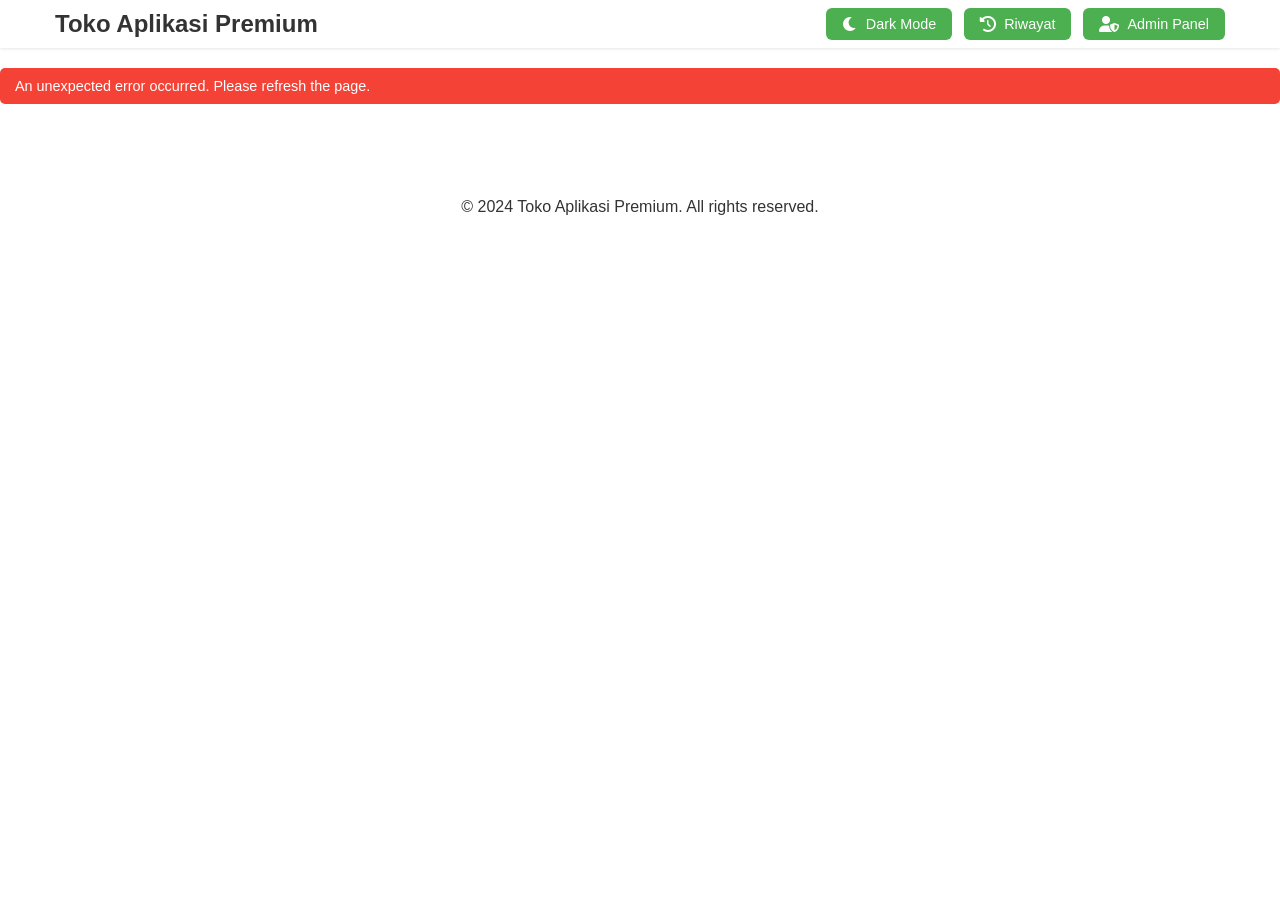
==== index.html @ a6c879dc "Update README.md with detailed project information and features" ====
<!DOCTYPE html>
<html lang="id" data-theme="light">
<head>
  <meta charset="UTF-8">
  <meta name="viewport" content="width=device-width, initial-scale=1.0">
  <meta http-equiv="Content-Security-Policy" content="upgrade-insecure-requests">
  <meta http-equiv="X-UA-Compatible" content="IE=edge">
  
  <!-- Primary Meta Tags -->
  <title>Toko Aplikasi Premium - Jual Aplikasi Premium Terpercaya</title>
  <meta name="title" content="Toko Aplikasi Premium - Jual Aplikasi Premium Terpercaya">
  <meta name="description" content="Toko Aplikasi Premium menyediakan berbagai aplikasi premium dengan harga terjangkau. Pembayaran mudah via QRIS dan transfer bank. Proses cepat dan terpercaya.">
  <meta name="keywords" content="aplikasi premium, jual aplikasi, software premium, toko aplikasi, aplikasi murah">
  <meta name="author" content="Erzam Cell">
  <meta name="robots" content="index, follow">
  
  <!-- Open Graph / Facebook -->
  <meta property="og:type" content="website">
  <meta property="og:url" content="https://erzambayu.github.io/toko-aplikasi-premium/">
  <meta property="og:title" content="Toko Aplikasi Premium - Jual Aplikasi Premium Terpercaya">
  <meta property="og:description" content="Toko Aplikasi Premium menyediakan berbagai aplikasi premium dengan harga terjangkau. Pembayaran mudah via QRIS dan transfer bank. Proses cepat dan terpercaya.">
  <meta property="og:image" content="https://i.ibb.co/YXVdz2v/qris-erzam.jpg">

  <!-- Twitter -->
  <meta property="twitter:card" content="summary_large_image">
  <meta property="twitter:url" content="https://erzambayu.github.io/toko-aplikasi-premium/">
  <meta property="twitter:title" content="Toko Aplikasi Premium - Jual Aplikasi Premium Terpercaya">
  <meta property="twitter:description" content="Toko Aplikasi Premium menyediakan berbagai aplikasi premium dengan harga terjangkau. Pembayaran mudah via QRIS dan transfer bank. Proses cepat dan terpercaya.">
  <meta property="twitter:image" content="https://i.ibb.co/YXVdz2v/qris-erzam.jpg">
  
  <!-- Favicon -->
  <link rel="icon" type="image/png" href="[data-uri]">
  
  <!-- Font Awesome -->
  <link rel="stylesheet" href="https://cdnjs.cloudflare.com/ajax/libs/font-awesome/6.0.0/css/all.min.css">
  
  <!-- Custom CSS -->
  <link rel="stylesheet" href="style.css">

  <!-- Firebase SDK -->
  <script src="https://www.gstatic.com/firebasejs/8.10.0/firebase-app.js"></script>
  <script src="https://www.gstatic.com/firebasejs/8.10.0/firebase-database.js"></script>
  <script src="https://www.gstatic.com/firebasejs/8.10.0/firebase-auth.js"></script>
  <script src="https://www.gstatic.com/firebasejs/8.10.0/firebase-analytics.js"></script>

  <!-- Initialize Firebase -->
  <script>
    // Firebase configuration
    const firebaseConfig = {
      apiKey: "AIzaSyDS9e-e9A6_K8t4hJhEGJqF_521DuNoSHg",
      authDomain: "toko-aplikasi-premium-ca01f.firebaseapp.com",
      databaseURL: "https://toko-aplikasi-premium-ca01f-default-rtdb.asia-southeast1.firebasedatabase.app",
      projectId: "toko-aplikasi-premium-ca01f",
      storageBucket: "toko-aplikasi-premium-ca01f.appspot.com",
      messagingSenderId: "165726110913",
      appId: "1:165726110913:web:1958455e586cfb52970040",
      measurementId: "G-1M1DDH55R0"
    };

    // Initialize Firebase
    firebase.initializeApp(firebaseConfig);
    firebase.analytics();
  </script>
</head>
<body>
  <header role="banner">
    <div class="header-content">
      <h1>Toko Aplikasi Premium</h1>
      <nav role="navigation" class="header-buttons">
        <button id="themeToggle" class="theme-toggle header-btn" aria-label="Toggle dark mode">
          <i class="fas fa-moon" aria-hidden="true"></i>
          Dark Mode
        </button>
        <button id="historyBtn" class="history-btn header-btn" aria-label="View purchase history">
          <i class="fas fa-history" aria-hidden="true"></i>
          Riwayat
        </button>
        <button id="adminBtn" class="header-btn" aria-label="Open admin panel">
          <i class="fas fa-user-shield" aria-hidden="true"></i>
          Admin Panel
        </button>
      </nav>
    </div>
  </header>
  
  <main role="main">
    <section id="catalog" class="catalog" aria-label="Product catalog"></section>
  </main>
  
  <!-- Admin Panel Modal -->
  <div id="adminPanel" class="modal" role="dialog" aria-labelledby="adminPanelTitle" aria-hidden="true">
    <div class="modal-content">
      <button class="close" id="closeAdmin" aria-label="Close admin panel">&times;</button>
      <h2 id="adminPanelTitle">Tambah/Edit Produk</h2>
      <form id="productForm" role="form">
        <input type="hidden" id="editIndex">
        <div class="form-group">
          <label for="appName">Nama Aplikasi:</label>
          <input type="text" id="appName" required aria-required="true">
        </div>
        <div class="form-group">
          <label for="appDesc">Deskripsi:</label>
          <textarea id="appDesc" required aria-required="true"></textarea>
        </div>
        <div class="form-group">
          <label for="appStock">Stok:</label>
          <input type="number" id="appStock" min="0" required aria-required="true">
        </div>
        <div class="form-group">
          <label for="appPrice">Harga:</label>
          <input type="number" id="appPrice" min="0" required aria-required="true">
        </div>
        <div class="form-group">
          <label for="appImg">Link Gambar:</label>
          <input type="text" id="appImg" required aria-required="true">
        </div>
        <button type="submit">Simpan</button>
      </form>
      <h3>Daftar Produk</h3>
      <ul id="productList" role="list" aria-label="Product list"></ul>
    </div>
  </div>
  
  <!-- Checkout Modal -->
  <div id="checkoutModal" class="modal" role="dialog" aria-labelledby="checkoutTitle" aria-hidden="true">
    <div class="modal-content">
      <button class="close" id="closeCheckout" aria-label="Close checkout">&times;</button>
      <h2 id="checkoutTitle">Checkout</h2>
      
      <!-- Ringkasan Produk -->
      <div class="product-summary" role="region" aria-label="Product summary">
        <img id="checkout-product-image" class="product-image" src="" alt="Product Image">
        <div class="product-info">
          <h3 id="checkout-product-name"></h3>
          <p id="checkout-product-desc"></p>
          <div class="price" id="checkout-product-price" aria-label="Product price"></div>
          <div class="stock-info" id="checkout-product-stock" aria-label="Stock information"></div>
        </div>
      </div>
      
      <!-- Form Checkout -->
      <form id="checkoutForm" role="form">
        <input type="hidden" id="checkout-product-id">
        
        <!-- Jumlah Produk -->
        <div class="form-group">
          <label for="quantity">Jumlah:</label>
          <div class="quantity-control" role="spinbutton" aria-label="Product quantity">
            <button type="button" id="decreaseQuantity" aria-label="Decrease quantity">-</button>
            <input type="number" id="quantity" min="1" value="1" required aria-required="true">
            <button type="button" id="increaseQuantity" aria-label="Increase quantity">+</button>
          </div>
          <div class="total-price" aria-live="polite">
            Total: <span id="checkout-total-price"></span>
          </div>
        </div>
        
        <!-- Catatan -->
        <div class="form-group">
          <label for="notes">Catatan (opsional):</label>
          <textarea id="notes" placeholder="Tambahkan catatan untuk penjual..."></textarea>
        </div>
        
        <!-- Metode Pembayaran -->
        <fieldset class="form-group">
          <legend>Metode Pembayaran:</legend>
          <div class="payment-methods" role="radiogroup" aria-label="Payment methods">
            <div class="payment-method">
              <input type="radio" id="payment-qris" name="payment-method" value="QRIS" checked>
              <label for="payment-qris" class="payment-label">
                <img src="https://images.seeklogo.com/logo-png/39/1/quick-response-code-indonesia-standard-qris-logo-png_seeklogo-391791.png" alt="QRIS logo">
                <span>QRIS</span>
              </label>
            </div>
            <div class="payment-method">
              <input type="radio" id="payment-bca" name="payment-method" value="BCA">
              <label for="payment-bca" class="payment-label">
                <img src="https://upload.wikimedia.org/wikipedia/commons/thumb/5/5c/Bank_Central_Asia.svg/2560px-Bank_Central_Asia.svg.png" alt="BCA logo">
                <span>Bank BCA</span>
              </label>
            </div>
          </div>
        </fieldset>
        
        <!-- Informasi Pembayaran -->
        <div class="form-group payment-info" id="qris-info" role="region" aria-label="QRIS payment information">
          <h3>Informasi Pembayaran QRIS</h3>
          <div class="payment-qr-container">
            <img src="https://github.com/Erzambayu/toko-aplikasi-premium/blob/main/Screenshot%202025-04-26%20124935.png?raw=true" alt="QRIS code for payment" class="payment-qr">
            <p>NMID: ID1024361357196</p>
            <p>Scan QR code di atas menggunakan aplikasi e-wallet atau mobile banking Anda</p>
          </div>
        </div>
        
        <div class="form-group payment-info" id="bca-info" style="display: none;" role="region" aria-label="BCA payment information">
          <h3>Informasi Rekening BCA</h3>
          <div class="bank-account-info">
            <div class="account-number-container">
              <p class="account-label">Nomor Rekening:</p>
              <div class="copy-container">
                <span id="account-number">0030941667</span>
                <button type="button" id="copy-account" class="copy-btn" aria-label="Copy account number">
                  <i class="fas fa-copy" aria-hidden="true"></i>
                </button>
              </div>
            </div>
            <p>Atas Nama: Erzam Bayu L</p>
          </div>
        </div>
        
        <!-- Tombol Submit -->
        <div class="form-buttons">
          <button type="button" class="cancel-btn" id="cancelCheckout">Batal</button>
          <button type="submit" class="whatsapp-btn">
            <i class="fab fa-whatsapp" aria-hidden="true"></i> Lanjut ke WhatsApp
          </button>
        </div>
      </form>
    </div>
  </div>

  <footer role="contentinfo">
    <p>&copy; 2024 Toko Aplikasi Premium. All rights reserved.</p>
  </footer>

  <!-- Make functions available globally -->
  <script>
    window.buyProduct = function(productId) {
      // Implementation will be in script.js
      console.log('Buy product:', productId);
    };
  </script>
  
  <!-- Custom JS -->
  <script src="script.js"></script>
</body>
</html>
---- style.css ----
/* Combined CSS file with all styles and mobile improvements */

:root {
  /* Light theme variables */
  --bg-color: #ffffff;
  --text-color: #333333;
  --card-bg: #ffffff;
  --card-border: #e0e0e0;
  --button-bg: #4CAF50;
  --button-bg-hover: #45a049;
  --button-text: #ffffff;
  --modal-bg: #ffffff;
  --modal-overlay: rgba(0, 0, 0, 0.5);
  --input-bg: #ffffff;
  --input-border: #cccccc;
  --header-bg: #ffffff;
  --header-text: #333333;
  --form-text: #333333;
  --form-label: #555555;
  --product-list-bg: #f5f5f5;
  --product-list-text: #333333;
  --stock-color: #ff9800;
  --modal-title: #333333;
  --history-item-bg: #f5f5f5;
  --history-text: #333333;
  --history-date: #666666;
  --payment-section-bg: #f5f5f5;
  --payment-text: #333333;
  --whatsapp-btn-bg: #25D366;
  --whatsapp-btn-text: #FFFFFF;
  --whatsapp-btn-hover: #128C7E;
  --copy-btn-bg: #f0f0f0;
  --copy-btn-hover: #e0e0e0;
  --copy-btn-text: #333333;
  --account-info-bg: #f9f9f9;
  --success-color: #4CAF50;
  --error-color: #f44336;
  --primary-color: #4CAF50;
}

[data-theme="dark"] {
  --bg-color: #181818;
  --text-color: #ffffff;
  --card-bg: #232323;
  --card-border: #404040;
  --button-bg: #45a049;
  --button-text: #ffffff;
  --modal-bg: #232323;
  --modal-overlay: rgba(0, 0, 0, 0.7);
  --input-bg: #333333;
  --input-border: #505050;
  --header-bg: #121212;
  --header-text: #ffffff;
  --form-text: #ffffff;
  --form-label: #dddddd;
  --product-list-bg: #292929;
  --product-list-text: #ffffff;
  --stock-color: #ffb300;
  --modal-title: #ffffff;
  --history-item-bg: #292929;
  --history-text: #ffffff;
  --history-date: #bbbbbb;
  --payment-section-bg: #292929;
  --payment-text: #ffffff;
  --whatsapp-btn-bg: #25D366;
  --whatsapp-btn-text: #FFFFFF;
  --whatsapp-btn-hover: #128C7E;
  --copy-btn-bg: #333333;
  --copy-btn-hover: #444444;
  --copy-btn-text: #ffffff;
  --account-info-bg: #2a2a2a;
}

body {
  background-color: var(--bg-color);
  color: var(--text-color);
  transition: background-color 0.3s, color 0.3s;
  font-family: 'Segoe UI', Arial, sans-serif;
  margin: 0;
  min-height: 100vh;
  width: 100%;
  overflow-x: hidden;
  padding-top: 0;
}

header {
  position: relative;
  background: var(--header-bg);
  box-shadow: 0 1px 3px rgba(0,0,0,0.1);
  padding: 8px 0;
  width: 100%;
  box-sizing: border-box;
  transition: background-color 0.3s ease;
  margin-bottom: 20px;
}

.header-content {
  max-width: 1200px;
  margin: 0 auto;
  display: flex;
  justify-content: space-between;
  align-items: center;
  gap: 15px;
  padding: 0 15px;
  box-sizing: border-box;
  width: 100%;
}

.header-content h1 {
  color: var(--header-text);
  transition: color 0.3s ease;
  font-size: 1.5rem;
  margin: 0;
  white-space: nowrap;
  overflow: hidden;
  text-overflow: ellipsis;
}

.header-buttons {
  display: flex;
  align-items: center;
  gap: 12px;
  flex-shrink: 0;
  flex-wrap: nowrap;
}

.header-btn {
  background: var(--button-bg);
  color: var(--button-text);
  border: none;
  border-radius: 6px;
  padding: 8px 16px;
  cursor: pointer;
  transition: all 0.2s ease;
  font-size: 0.9rem;
  display: inline-flex;
  align-items: center;
  gap: 8px;
  box-shadow: none;
}

.header-btn:hover {
  background: var(--button-bg-hover);
  transform: translateY(-1px);
}

.header-btn i {
  font-size: 1rem;
}

#logoutBtn {
  background: #ff4444;
  color: white;
  border: none;
  padding: 8px 16px;
  border-radius: 4px;
  cursor: pointer;
  margin-left: 10px;
  transition: all 0.3s ease;
}

#logoutBtn:hover {
  background: #ff6666;
  transform: translateY(-2px);
  box-shadow: 0 2px 8px rgba(255, 68, 68, 0.3);
}

.catalog {
  display: grid;
  grid-template-columns: repeat(auto-fit, minmax(280px, 1fr));
  gap: 30px;
  padding: 30px;
  max-width: 1400px;
  margin: 0 auto;
  box-sizing: border-box;
  width: 100%;
}

.card {
  background-color: var(--card-bg);
  border: 1px solid var(--card-border);
  border-radius: 16px;
  box-shadow: 0 2px 8px rgba(0,0,0,0.1);
  padding: 0;
  text-align: center;
  transition: all 0.3s cubic-bezier(0.4, 0, 0.2, 1);
  position: relative;
  display: flex;
  flex-direction: column;
  height: 100%;
}

.card:hover {
  transform: translateY(-5px);
  box-shadow: 0 8px 16px rgba(0,0,0,0.2);
}

.card-header {
  padding: 20px 20px 15px;
  border-bottom: 1px solid var(--card-border);
  margin-bottom: 0;
}

.card-header::before,
.card-header::after {
  display: none;
}

.favorite-btn {
  position: absolute;
  top: 8px;
  left: 8px;
  padding: 0;
  margin: 0;
  background: transparent !important;
  border: none;
  cursor: pointer;
  z-index: 2;
  line-height: 1;
  width: 24px;
  height: 24px;
  display: flex;
  align-items: center;
  justify-content: center;
}

.favorite-btn i {
  color: rgba(255, 255, 255, 0.7);
  font-size: 20px;
  transition: all 0.2s ease;
  filter: drop-shadow(0 1px 1px rgba(0,0,0,0.2));
}

.favorite-btn:hover i {
  color: #ff4444;
  transform: scale(1.1);
}

.favorite-btn.active i {
  color: #ff4444;
}

.card-content {
  padding: 15px 20px 20px;
  display: flex;
  flex-direction: column;
  gap: 12px;
  flex-grow: 1;
}

.card img {
  width: 100px;
  height: 100px;
  object-fit: contain;
  margin: 0 auto;
  display: block;
  border-radius: 12px;
  background: white;
  padding: 10px;
  box-shadow: 0 2px 6px rgba(0,0,0,0.1);
}

.card > *,
.card-header > * {
  background: transparent !important;
}

.card h3 {
  margin: 0;
  font-size: 1.2rem;
  color: var(--text-color);
  font-weight: 600;
}

.card p {
  font-size: 0.9rem;
  color: var(--text-color);
  opacity: 0.8;
  margin: 0;
  line-height: 1.4;
  flex-grow: 1;
}

.card .stock {
  font-size: 0.9rem;
  color: var(--stock-color);
  margin: 0;
  font-weight: 500;
}

.card .price {
  font-size: 1.4rem;
  color: #4CAF50;
  font-weight: bold;
  margin: 0;
}

.card button {
  background-color: #25D366;
  border: none;
  padding: 14px;
  border-radius: 8px 8px 16px 16px;
  cursor: pointer;
  font-size: 1rem;
  font-weight: 600;
  width: 100%;
  transition: all 0.3s ease;
  display: flex;
  align-items: center;
  justify-content: center;
  gap: 8px;
  margin-top: auto;
  box-shadow: 0 2px 4px rgba(37, 211, 102, 0.2);
  border: 1px solid rgba(255,255,255,0.2);
}

/* Light mode styles */
[data-theme="light"] .card button {
  color: #000000;
}

[data-theme="light"] .card button i {
  color: #000000;
}

/* Dark mode styles */
[data-theme="dark"] .card button {
  color: #FFFFFF;
}

[data-theme="dark"] .card button i {
  color: #FFFFFF;
}

.card button:not(:disabled):hover {
  background-color: #128C7E;
  transform: translateY(-2px);
  box-shadow: 0 4px 8px rgba(37, 211, 102, 0.3);
}

[data-theme="light"] .card button:not(:disabled):hover {
  color: #000000;
}

[data-theme="dark"] .card button:not(:disabled):hover {
  color: #FFFFFF;
}

.card button:disabled {
  background: #cccccc;
  cursor: not-allowed;
  opacity: 0.7;
  box-shadow: none;
}

[data-theme="light"] .card button:disabled {
  color: rgba(0,0,0,0.5);
}

[data-theme="dark"] .card button:disabled {
  color: rgba(255,255,255,0.5);
}

.modal {
  display: none;
  position: fixed;
  z-index: 1001;
  left: 0;
  top: 0;
  width: 100%;
  height: 100%;
  background: var(--modal-overlay);
  opacity: 0;
  transition: opacity 0.3s ease;
}

.modal.show {
  opacity: 1;
}

.modal-content {
  background: var(--modal-bg);
  margin: 80px auto 20px;
  padding: 25px;
  border-radius: 12px;
  width: 90%;
  max-width: 500px;
  position: relative;
  transform: translateY(-20px);
  opacity: 0;
  transition: all 0.3s ease;
  box-shadow: 0 5px 15px rgba(0, 0, 0, 0.2);
  color: var(--text-color);
  max-height: calc(100vh - 100px);
  overflow-y: auto;
}

.modal-content h2 {
  color: var(--modal-title);
  margin-bottom: 20px;
  text-align: center;
  font-size: 1.5rem;
}

.modal-content form {
  display: flex;
  flex-direction: column;
  gap: 15px;
  width: 100%;
}

.modal-content .form-group {
  display: flex;
  flex-direction: column;
  gap: 8px;
  width: 100%;
}

.modal-content label {
  color: var(--form-label);
  font-weight: 500;
  font-size: 0.95rem;
}

.modal-content input,
.modal-content textarea {
  width: 100%;
  padding: 12px;
  border-radius: 8px;
  border: 1px solid var(--input-border);
  background: var(--input-bg);
  color: var(--form-text);
  font-size: 1rem;
  transition: all 0.3s ease;
  box-sizing: border-box;
}

.modal-content input:focus,
.modal-content textarea:focus {
  border-color: #4CAF50;
  outline: none;
  box-shadow: 0 0 0 2px rgba(76, 175, 80, 0.2);
}

.modal-content textarea {
  min-height: 100px;
  resize: vertical;
}

.modal-content button[type="submit"] {
  background: #4CAF50;
  color: white;
  border: none;
  padding: 14px;
  border-radius: 8px;
  font-size: 1rem;
  font-weight: 600;
  cursor: pointer;
  transition: all 0.3s ease;
  margin-top: 10px;
  text-transform: uppercase;
  letter-spacing: 0.5px;
}

.modal-content button[type="submit"]:hover {
  background: #45a049;
  transform: translateY(-2px);
  box-shadow: 0 4px 12px rgba(76, 175, 80, 0.2);
}

.modal.show .modal-content {
  transform: translateY(0);
  opacity: 1;
}

.close {
  position: absolute;
  right: 15px;
  top: 15px;
  width: 32px;
  height: 32px;
  border: none;
  background: #e0e0e0;
  border-radius: 50%;
  font-size: 24px;
  line-height: 32px;
  cursor: pointer;
  display: flex;
  align-items: center;
  justify-content: center;
  color: #666;
  transition: all 0.3s ease;
}

.close:hover {
  background: #d32f2f;
  color: white;
}

#productList {
  list-style: none;
  padding: 0;
  margin: 15px 0;
  max-height: 300px;
  overflow-y: auto;
}

#productList li {
  background: var(--product-list-bg);
  color: var(--text-color);
  margin: 8px 0;
  padding: 10px 15px;
  border-radius: 8px;
  display: flex;
  justify-content: space-between;
  align-items: center;
}

#productList li span {
  color: var(--text-color);
}

#productList li button {
  background: var(--button-bg);
  color: var(--button-text);
  border: none;
  padding: 6px 12px;
  border-radius: 4px;
  cursor: pointer;
  font-size: 0.9rem;
  margin-left: 8px;
  transition: all 0.2s ease;
}

#productList li button:hover {
  background: var(--button-bg-hover);
  transform: translateY(-1px);
}

#productList li button.hapus-btn {
  background: #dc3545;
}

#productList li button.hapus-btn:hover {
  background: #c82333;
}

#productList li button.edit-btn {
  background: #0d6efd;
}

#productList li button.edit-btn:hover {
  background: #0b5ed7;
}

.modal-content button[type="submit"],
.modal-content .simpan-btn {
  background: var(--button-bg);
  color: var(--button-text);
  border: none;
  padding: 12px 20px;
  border-radius: 8px;
  cursor: pointer;
  font-size: 1rem;
  font-weight: 500;
  margin-top: 20px;
  width: 100%;
  transition: all 0.3s ease;
}

.modal-content button[type="submit"]:hover,
.modal-content .simpan-btn:hover {
  background: var(--button-bg-hover);
  transform: translateY(-2px);
}

/* Scrollbar styling for modal content and product list */
.modal-content::-webkit-scrollbar,
#productList::-webkit-scrollbar {
  width: 8px;
}

.modal-content::-webkit-scrollbar-track,
#productList::-webkit-scrollbar-track {
  background: var(--bg-color);
  border-radius: 4px;
}

.modal-content::-webkit-scrollbar-thumb,
#productList::-webkit-scrollbar-thumb {
  background: var(--button-bg);
  border-radius: 4px;
}

.modal-content::-webkit-scrollbar-thumb:hover,
#productList::-webkit-scrollbar-thumb:hover {
  background: var(--button-bg-hover);
}

/* Button group in product list */
.button-group {
  display: flex;
  gap: 8px;
  flex-shrink: 0;
}

/* Fix dark mode text colors */
[data-theme="dark"] .modal-content input,
[data-theme="dark"] .modal-content textarea {
  color: #FFFFFF;
  background: var(--input-bg);
}

[data-theme="dark"] .modal-content label,
[data-theme="dark"] .modal-content h2,
[data-theme="dark"] #productList li {
  color: #FFFFFF;
}

.session-timer {
  position: fixed;
  bottom: 20px;
  right: 20px;
  background: rgba(0, 0, 0, 0.8);
  padding: 10px 15px;
  border-radius: 20px;
  font-size: 0.9rem;
  color: #fff;
  z-index: 1000;
  display: none;
  animation: slideIn 0.3s ease;
}

@keyframes slideIn {
  from {
    transform: translateX(100%);
    opacity: 0;
  }
  to {
    transform: translateX(0);
    opacity: 1;
  }
}

.form-buttons {
  display: flex;
  gap: 12px;
  justify-content: flex-end;
  margin-top: 24px;
}

.form-buttons button {
  padding: 12px 24px;
  border-radius: 6px;
  font-size: 16px;
  cursor: pointer;
  transition: all 0.3s ease;
  text-transform: uppercase;
  letter-spacing: 0.5px;
  font-weight: 500;
  min-width: 120px;
  flex: 1;
  display: flex;
  align-items: center;
  justify-content: center;
  gap: 8px;
  max-width: 200px;
}

.form-buttons button[type="submit"] {
  background: #ffb300;
  color: #333;
}

.form-buttons button[type="submit"]:hover {
  background: #ffc107;
  transform: translateY(-2px);
}

.cancel-btn,
.modal .cancel-btn {
  background-color: #757575;
  color: white;
  border: none;
}

.cancel-btn:hover,
.modal .cancel-btn:hover {
  background-color: #616161;
  transform: translateY(-1px);
}

.cancel-btn:active,
.modal .cancel-btn:active {
  transform: translateY(0);
}

/* Memperbaiki tampilan tombol di form */
.modal form button[type="submit"],
.modal .whatsapp-btn {
  background-color: #25D366;
  color: white;
  border: none;
}

.modal form button[type="submit"]:hover,
.modal .whatsapp-btn:hover {
  background-color: #128C7E;
  transform: translateY(-1px);
}

.modal form button[type="submit"]:active,
.modal .whatsapp-btn:active {
  transform: translateY(0);
}

/* Konsistensi tombol di modal */
.modal button {
  font-family: inherit;
}

/* Mobile responsiveness for buttons */
@media (max-width: 480px) {
  .form-buttons {
    flex-direction: column;
    align-items: stretch;
  }
  
  .form-buttons button {
    width: 100%;
    max-width: none;
  }
}

#loginForm {
  position: relative;
  padding: 20px 0;
  max-width: 400px;
  margin: 0 auto;
}

#loginForm .form-group {
  margin-bottom: 20px;
}

#loginForm label {
  display: block;
  margin-bottom: 8px;
  color: var(--form-label);
  font-weight: 500;
  font-size: 14px;
}

#loginForm input {
  width: 100%;
  padding: 12px;
  border-radius: 6px;
  border: 1px solid var(--input-border);
  background: var(--input-bg);
  color: var(--form-text);
  font-size: 14px;
  transition: all 0.3s ease;
  box-sizing: border-box;
}

#loginForm input:focus {
  border-color: var(--button-bg);
  box-shadow: 0 0 0 2px rgba(76, 175, 80, 0.2);
  outline: none;
}

#loginError {
  margin: 15px 0;
  padding: 12px;
  border-radius: 6px;
  background: rgba(255, 68, 68, 0.1);
  border: 1px solid rgba(255, 68, 68, 0.3);
  color: #ff4444;
  font-size: 14px;
  display: none;
}

#loginError:not(:empty) {
  display: block;
}

/* Login form buttons */
#loginForm .form-buttons {
  display: flex;
  gap: 12px;
  margin-top: 24px;
}

#loginForm .form-buttons button {
  flex: 1;
  padding: 12px 24px;
  border: none;
  border-radius: 6px;
  font-size: 14px;
  font-weight: 500;
  cursor: pointer;
  transition: all 0.3s ease;
  text-transform: uppercase;
  letter-spacing: 0.5px;
  max-width: none;
}

#loginForm .form-buttons button[type="submit"] {
  background-color: #4CAF50;
  color: white;
}

#loginForm .form-buttons button[type="submit"]:hover {
  background-color: #45a049;
  transform: translateY(-1px);
}

#loginForm .form-buttons .cancel-btn {
  background-color: #757575;
  color: white;
}

#loginForm .form-buttons .cancel-btn:hover {
  background-color: #616161;
  transform: translateY(-1px);
}

/* Mobile responsiveness for login form */
@media (max-width: 480px) {
  #loginForm {
    padding: 15px;
  }

  #loginForm .form-buttons {
    flex-direction: column;
  }

  #loginForm .form-buttons button {
    width: 100%;
  }
}

/* Checkout Modal Styles */
.product-summary {
  display: flex;
  gap: 15px;
  margin-bottom: 20px;
  padding: 15px;
  background: var(--payment-section-bg);
  border-radius: 8px;
}

.product-image {
  width: 80px;
  height: 80px;
  object-fit: contain;
  background: white;
  padding: 10px;
  border-radius: 8px;
}

.product-info {
  flex: 1;
}

.product-info h3 {
  margin: 0 0 5px 0;
  font-size: 1.1rem;
}

.product-info p {
  margin: 0 0 10px 0;
  color: var(--text-color-secondary);
  font-size: 0.9rem;
}

.product-info .price {
  font-size: 1.1rem;
  color: #4caf50;
  font-weight: bold;
}

.stock-info {
  font-size: 0.9rem;
  color: var(--stock-color);
  margin-top: 5px;
}

.quantity-control {
  display: flex;
  align-items: center;
  max-width: 120px;
}

.quantity-control button {
  width: 36px;
  height: 36px;
  background: var(--button-bg);
  color: var(--button-text);
  border: none;
  border-radius: 4px;
  font-size: 1.2rem;
  display: flex;
  align-items: center;
  justify-content: center;
  cursor: pointer;
  transition: all 0.2s ease;
}

.quantity-control button:hover {
  background: var(--button-bg-hover);
}

.quantity-control input {
  width: 50px;
  height: 36px;
  text-align: center;
  margin: 0 8px;
  padding: 0;
  border: 1px solid var(--input-border);
  border-radius: 4px;
  font-size: 1rem;
}

.total-price {
  margin-top: 10px;
  font-size: 1.1rem;
  font-weight: bold;
}

.payment-methods {
  display: flex;
  flex-wrap: wrap;
  gap: 15px;
  margin-top: 10px;
}

.payment-method {
  flex: 1;
  min-width: 120px;
}

.payment-method input[type="radio"] {
  display: none;
}

.payment-label {
  display: flex;
  flex-direction: column;
  align-items: center;
  padding: 15px;
  border: 2px solid var(--input-border);
  border-radius: 8px;
  cursor: pointer;
  transition: all 0.2s ease;
}

.payment-label img {
  height: 40px;
  object-fit: contain;
  margin-bottom: 10px;
}

.payment-method input[type="radio"]:checked + .payment-label {
  border-color: var(--button-bg);
  background: rgba(76, 175, 80, 0.1);
}

.whatsapp-btn {
  background-color: var(--whatsapp-btn-bg);
  color: var(--whatsapp-btn-text);
  border: none;
  padding: 12px 20px;
  border-radius: 8px;
  font-size: 1rem;
  font-weight: 600;
  cursor: pointer;
  transition: all 0.3s ease;
  display: flex;
  align-items: center;
  justify-content: center;
  gap: 8px;
}

.whatsapp-btn:hover {
  background-color: var(--whatsapp-btn-hover);
  transform: translateY(-2px);
}

.whatsapp-btn i {
  font-size: 1.2rem;
}

/* Payment Information Styles */
.payment-info {
  margin-top: 20px;
  padding: 15px;
  border-radius: 8px;
  background: var(--payment-section-bg);
}

.payment-info h3 {
  margin-top: 0;
  margin-bottom: 15px;
  font-size: 1.1rem;
  text-align: center;
}

.payment-qr-container {
  display: flex;
  flex-direction: column;
  align-items: center;
  gap: 10px;
}

.payment-qr {
  width: 200px;
  height: 200px;
  object-fit: contain;
  border-radius: 8px;
  background: white;
  padding: 10px;
  box-shadow: 0 2px 6px rgba(0,0,0,0.1);
}

.bank-account-info {
  background: var(--account-info-bg);
  padding: 15px;
  border-radius: 8px;
  margin-top: 10px;
}

.account-number-container {
  display: flex;
  align-items: center;
  margin-bottom: 10px;
}

.account-label {
  margin: 0;
  margin-right: 10px;
}

.copy-container {
  display: flex;
  align-items: center;
  gap: 10px;
  background: var(--input-bg);
  padding: 8px 12px;
  border-radius: 4px;
  border: 1px solid var(--input-border);
  flex: 1;
}

#account-number {
  font-weight: bold;
  font-family: monospace;
  font-size: 1.1rem;
}

.copy-btn {
  background: var(--copy-btn-bg);
  color: var(--copy-btn-text);
  border: none;
  width: 30px;
  height: 30px;
  border-radius: 4px;
  display: flex;
  align-items: center;
  justify-content: center;
  cursor: pointer;
  transition: all 0.2s ease;
}

.copy-btn:hover {
  background: var(--copy-btn-hover);
  transform: scale(1.05);
}

.copy-btn i {
  font-size: 1rem;
}

.copy-success {
  position: fixed;
  bottom: 20px;
  left: 50%;
  transform: translateX(-50%);
  background: var(--success-color);
  color: white;
  padding: 10px 20px;
  border-radius: 4px;
  font-size: 0.9rem;
  z-index: 1100;
  opacity: 0;
  transition: opacity 0.3s ease;
}

.copy-success.show {
  opacity: 1;
}

/* Error and Success Messages */
.error-message {
  background-color: var(--error-color);
  color: white;
  border: 1px solid var(--error-border-color);
  padding: 10px 15px;
  border-radius: 4px;
  margin-bottom: 15px;
  font-size: 0.9rem;
}

.success-message {
  background-color: var(--success-color);
  color: white;
  border: 1px solid var(--success-border-color);
  padding: 10px 15px;
  border-radius: 4px;
  margin-bottom: 15px;
  font-size: 0.9rem;
}

/* Empty message */
.empty-message {
  text-align: center;
  padding: 30px;
  color: var(--text-color-secondary);
  font-size: 1.1rem;
}

/* History styles */
.history-list {
  display: flex;
  flex-direction: column;
  gap: 15px;
  margin-top: 20px;
}

.history-item {
  background: var(--history-item-bg);
  border-radius: 8px;
  padding: 15px;
}

.history-header {
  display: flex;
  justify-content: space-between;
  align-items: center;
  margin-bottom: 10px;
}

.history-header h3 {
  margin: 0;
  font-size: 1.1rem;
  color: var(--history-text);
}

.history-date {
  font-size: 0.8rem;
  color: var(--history-date);
}

.history-details {
  font-size: 0.9rem;
  color: var(--history-text);
}

.history-details p {
  margin: 5px 0;
}

/* Mobile Responsiveness Improvements */
@media (max-width: 768px) {
  /* Adjust header for mobile */
  body {
    padding-top: 100px;
  }

  .header-content {
    flex-direction: column;
    padding: 0 10px;
    gap: 8px;
  }

  .header-buttons {
    width: 100%;
    display: flex;
    flex-wrap: wrap;
    justify-content: center;
    gap: 8px;
  }

  .header-btn {
    flex: 1;
    min-width: 100px;
    font-size: 0.85rem;
    padding: 8px 10px;
  }

  /* Adjust modal content for mobile */
  .modal-content {
    width: 95%;
    max-width: none;
    margin: 60px auto 15px;
    padding: 15px;
  }

  /* Adjust product cards for mobile */
  .catalog {
    grid-template-columns: repeat(auto-fill, minmax(200px, 1fr));
    gap: 12px;
    padding: 12px;
  }

  .card h3 {
    font-size: 1rem;
  }

  .card p {
    font-size: 0.85rem;
  }

  .card .price {
    font-size: 1.2rem;
  }

  .card button {
    padding: 10px;
    font-size: 0.9rem;
  }
}

/* Specific checkout form mobile improvements */
@media (max-width: 480px) {
  /* Make checkout form more compact */
  body {
    padding-top: 120px;
  }

  .modal-content h2 {
    font-size: 1.3rem;
    margin-bottom: 15px;
  }

  .modal-content .form-group {
    gap: 5px;
    margin-bottom: 12px;
  }

  /* Adjust product summary for mobile */
  .product-summary {
    flex-direction: column;
    align-items: center;
    text-align: center;
    padding: 10px;
  }

  .product-image {
    width: 100px;
    height: 100px;
    margin-bottom: 10px;
  }

  /* Center quantity controls on mobile */
  .quantity-control {
    margin: 0 auto;
  }

  /* Make payment methods stack vertically */
  .payment-methods {
    flex-direction: column;
    gap: 10px;
  }

  .payment-method {
    width: 100%;
  }

  /* Adjust payment info sections */
  .payment-info {
    padding: 10px;
  }

  .payment-info h3 {
    font-size: 1rem;
  }

  /* Make QRIS image smaller on mobile */
  .payment-qr {
    width: 150px;
    height: 150px;
  }

  /* Improve bank account info display */
  .bank-account-info {
    padding: 10px;
  }

  .account-number-container {
    flex-direction: column;
    align-items: flex-start;
    gap: 5px;
  }

  .copy-container {
    width: 100%;
    justify-content: space-between;
  }

  #account-number {
    font-size: 1rem;
  }

  /* Make buttons more touch-friendly */
  .copy-btn {
    width: 36px;
    height: 36px;
  }

  .form-buttons {
    flex-direction: column;
    gap: 10px;
  }

  .form-buttons button {
    width: 100%;
    padding: 12px;
    font-size: 1rem;
  }
}

/* Improve touch targets for mobile */
@media (max-width: 768px) {
  button, 
  .copy-btn,
  .payment-label,
  .close {
    min-height: 44px;
    min-width: 44px;
  }

  .close {
    top: 5px;
    right: 10px;
  }

  /* Ensure form inputs are large enough for touch */
  input, 
  textarea, 
  select {
    font-size: 16px !important; /* Prevent iOS zoom on focus */
    min-height: 44px;
  }

  /* Improve scrolling experience */
  .modal-content {
    -webkit-overflow-scrolling: touch;
  }
}

/* Fix for very small screens */
@media (max-width: 320px) {
  .modal-content {
    padding: 10px;
  }

  .product-image {
    width: 80px;
    height: 80px;
  }

  .payment-qr {
    width: 120px;
    height: 120px;
  }

  .header-btn {
    font-size: 0.8rem;
    padding: 8px 5px;
  }
}

/* Landscape orientation improvements */
@media (max-height: 500px) and (orientation: landscape) {
  body {
    padding-top: 50px;
  }

  .header-content {
    flex-direction: row;
  }

  .modal-content {
    margin-top: 50px;
    max-height: 80vh;
  }

  .product-summary {
    flex-direction: row;
  }
}

/* Copy button active state */
.copy-btn.active {
  background-color: var(--success-color);
  color: white;
}

.admin-header {
  display: flex;
  align-items: center;
  justify-content: space-between;
  padding: 10px 20px;
  background: var(--primary-color);
  color: white;
  border-radius: 5px 5px 0 0;
  position: relative;
}

.admin-header h2 {
  margin: 0;
  font-size: 1.5rem;
}

.admin-header .admin-actions {
  display: flex;
  align-items: center;
  gap: 10px;
}

.logout-btn {
  background: #ff4444;
  border: none;
  color: white;
  padding: 8px 16px;
  border-radius: 4px;
  cursor: pointer;
  margin: 0;
  transition: all 0.3s ease;
  display: flex;
  align-items: center;
  gap: 8px;
  z-index: 1;
}

.logout-btn:hover {
  background: #ff6666;
  transform: translateY(-2px);
  box-shadow: 0 2px 8px rgba(255, 68, 68, 0.3);
}

#adminPanel .close {
  position: static;
  margin-left: 10px;
  background: #e0e0e0;
  color: #666;
  z-index: 2;
}

#adminPanel .close:hover {
  background: #d32f2f;
  color: white;
}

@media (max-width: 600px) {
  .admin-header {
    flex-direction: column;
    align-items: flex-start;
    gap: 10px;
    padding: 10px 8px;
  }
  .admin-header .admin-actions {
    width: 100%;
    justify-content: flex-end;
  }
}

/* Success and error messages */
.success-message,
.error-message {
  padding: 10px 15px;
  margin: 10px 0;
  border-radius: 5px;
  animation: fadeIn 0.3s ease;
}

.success-message {
  background-color: var(--success-color);
  color: white;
}

.error-message {
  background-color: var(--error-color);
  color: white;
}

@keyframes fadeIn {
  from {
    opacity: 0;
    transform: translateY(-10px);
  }
  to {
    opacity: 1;
    transform: translateY(0);
  }
}

/* Tambahan styling untuk admin panel agar lebih rapi */
#adminPanel .admin-content {
  background: var(--card-bg);
  padding: 32px 24px 24px 24px;
  border-radius: 0 0 12px 12px;
  max-width: 420px;
  margin: 0 auto;
  box-shadow: 0 2px 12px rgba(0,0,0,0.08);
}

#adminPanel form {
  display: flex;
  flex-direction: column;
  gap: 18px;
  background: var(--modal-bg);
  padding: 24px 18px 18px 18px;
  border-radius: 10px;
  box-shadow: 0 1px 6px rgba(0,0,0,0.06);
  margin-bottom: 24px;
}

#adminPanel .form-group {
  display: flex;
  flex-direction: column;
  gap: 6px;
}

#adminPanel label {
  font-weight: 500;
  color: var(--form-label);
  margin-bottom: 2px;
}

#adminPanel input,
#adminPanel textarea {
  padding: 10px 12px;
  border-radius: 6px;
  border: 1px solid var(--input-border);
  background: var(--input-bg);
  color: var(--form-text);
  font-size: 1rem;
  transition: border 0.2s;
}

#adminPanel input:focus,
#adminPanel textarea:focus {
  border-color: var(--primary-color);
  outline: none;
}

#adminPanel .form-buttons {
  display: flex;
  gap: 12px;
  justify-content: flex-end;
  margin-top: 10px;
}

#adminPanel .form-buttons button {
  min-width: 120px;
  padding: 12px 0;
  font-size: 1rem;
  border-radius: 6px;
  font-weight: 600;
  box-shadow: none;
}

#adminPanel .form-buttons button[type="submit"] {
  background: var(--success-color);
  color: #fff;
  border: none;
}

#adminPanel .form-buttons .cancel-btn {
  background: #757575;
  color: #fff;
  border: none;
}

#adminPanel .form-buttons button[type="submit"]:hover {
  background: #43a047;
}

#adminPanel .form-buttons .cancel-btn:hover {
  background: #616161;
}

#adminPanel #productList {
  margin-top: 24px;
  background: var(--product-list-bg);
  border-radius: 8px;
  padding: 12px 8px;
  box-shadow: 0 1px 4px rgba(0,0,0,0.04);
}

@media (max-width: 600px) {
  #adminPanel .admin-content {
    padding: 12px 4px 12px 4px;
    max-width: 100%;
  }
  #adminPanel form {
    padding: 12px 4px 12px 4px;
  }
}

/* Copyright/footer center alignment */
footer, .footer, .copyright {
  text-align: center;
  width: 100%;
  display: block;
  margin: 24px 0 0 0;
  color: var(--text-color);
  font-size: 1rem;
}
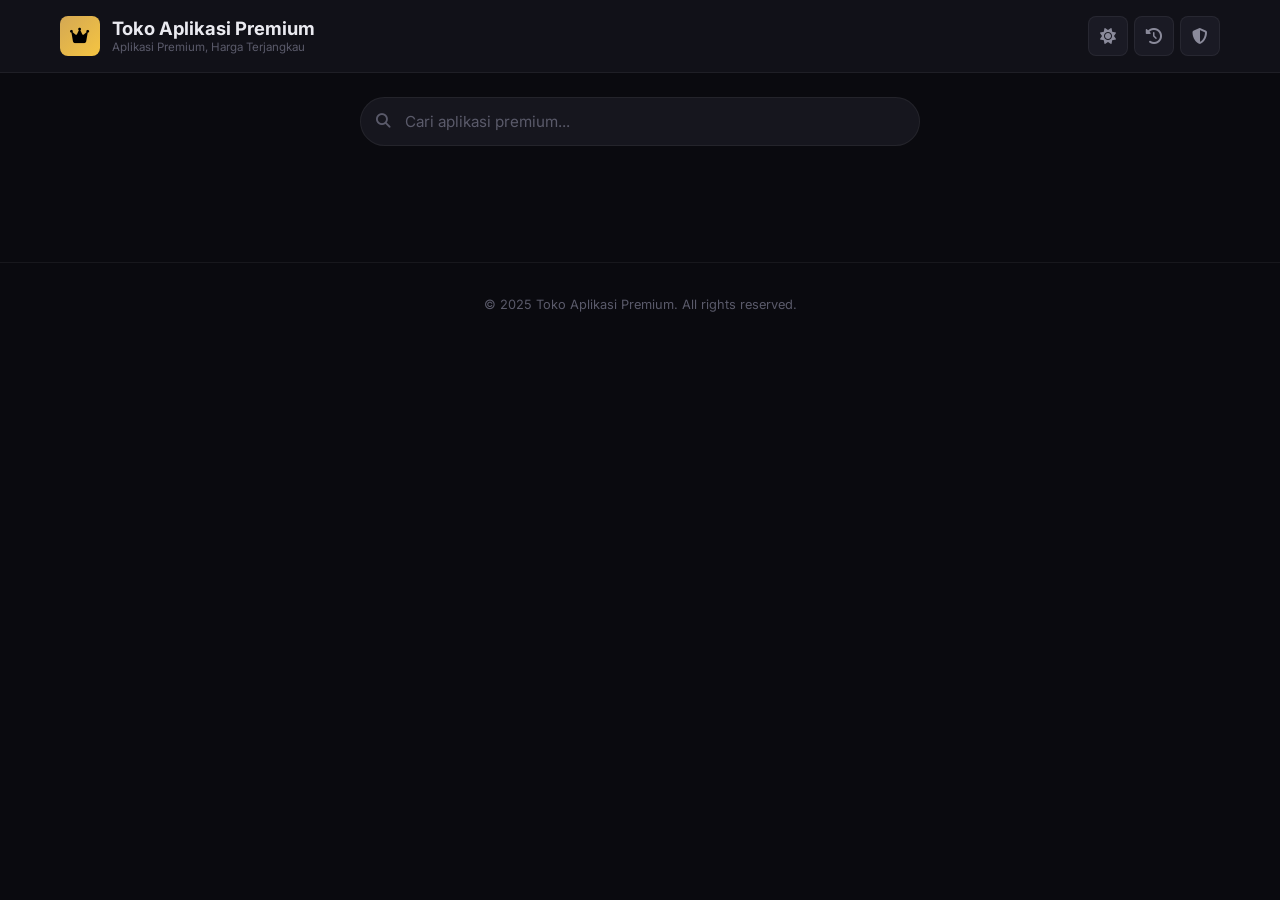
==== commit 5eab2327: "Full redesign: dark premium theme, separate admin panel, smart description formatting - Complete UI " ====
--- a/index.html
+++ b/index.html
@@ -1,38 +1,43 @@
 <!DOCTYPE html>
-<html lang="id" data-theme="light">
+<html lang="id" data-theme="dark">
 <head>
   <meta charset="UTF-8">
-  <meta name="viewport" content="width=device-width, initial-scale=1.0">
-  <meta http-equiv="Content-Security-Policy" content="upgrade-insecure-requests">
+  <meta name="viewport" content="width=device-width, initial-scale=1.0, viewport-fit=cover">
   <meta http-equiv="X-UA-Compatible" content="IE=edge">
   
   <!-- Primary Meta Tags -->
-  <title>Toko Aplikasi Premium - Jual Aplikasi Premium Terpercaya</title>
-  <meta name="title" content="Toko Aplikasi Premium - Jual Aplikasi Premium Terpercaya">
+  <title>Toko Aplikasi Premium — Jual Aplikasi Premium Terpercaya</title>
+  <meta name="title" content="Toko Aplikasi Premium — Jual Aplikasi Premium Terpercaya">
   <meta name="description" content="Toko Aplikasi Premium menyediakan berbagai aplikasi premium dengan harga terjangkau. Pembayaran mudah via QRIS dan transfer bank. Proses cepat dan terpercaya.">
   <meta name="keywords" content="aplikasi premium, jual aplikasi, software premium, toko aplikasi, aplikasi murah">
   <meta name="author" content="Erzam Cell">
   <meta name="robots" content="index, follow">
+  <meta name="theme-color" content="#0a0a0f">
   
   <!-- Open Graph / Facebook -->
   <meta property="og:type" content="website">
   <meta property="og:url" content="https://erzambayu.github.io/toko-aplikasi-premium/">
-  <meta property="og:title" content="Toko Aplikasi Premium - Jual Aplikasi Premium Terpercaya">
-  <meta property="og:description" content="Toko Aplikasi Premium menyediakan berbagai aplikasi premium dengan harga terjangkau. Pembayaran mudah via QRIS dan transfer bank. Proses cepat dan terpercaya.">
+  <meta property="og:title" content="Toko Aplikasi Premium — Jual Aplikasi Premium Terpercaya">
+  <meta property="og:description" content="Toko Aplikasi Premium menyediakan berbagai aplikasi premium dengan harga terjangkau. Pembayaran mudah via QRIS dan transfer bank.">
   <meta property="og:image" content="https://i.ibb.co/YXVdz2v/qris-erzam.jpg">
 
   <!-- Twitter -->
   <meta property="twitter:card" content="summary_large_image">
   <meta property="twitter:url" content="https://erzambayu.github.io/toko-aplikasi-premium/">
-  <meta property="twitter:title" content="Toko Aplikasi Premium - Jual Aplikasi Premium Terpercaya">
-  <meta property="twitter:description" content="Toko Aplikasi Premium menyediakan berbagai aplikasi premium dengan harga terjangkau. Pembayaran mudah via QRIS dan transfer bank. Proses cepat dan terpercaya.">
+  <meta property="twitter:title" content="Toko Aplikasi Premium — Jual Aplikasi Premium Terpercaya">
+  <meta property="twitter:description" content="Toko Aplikasi Premium menyediakan berbagai aplikasi premium dengan harga terjangkau.">
   <meta property="twitter:image" content="https://i.ibb.co/YXVdz2v/qris-erzam.jpg">
   
   <!-- Favicon -->
   <link rel="icon" type="image/png" href="[data-uri]">
   
+  <!-- Google Fonts -->
+  <link rel="preconnect" href="https://fonts.googleapis.com">
+  <link rel="preconnect" href="https://fonts.gstatic.com" crossorigin>
+  <link href="https://fonts.googleapis.com/css2?family=Inter:wght@300;400;500;600;700;800&display=swap" rel="stylesheet">
+  
   <!-- Font Awesome -->
-  <link rel="stylesheet" href="https://cdnjs.cloudflare.com/ajax/libs/font-awesome/6.0.0/css/all.min.css">
+  <link rel="stylesheet" href="https://cdnjs.cloudflare.com/ajax/libs/font-awesome/6.5.1/css/all.min.css">
   
   <!-- Custom CSS -->
   <link rel="stylesheet" href="style.css">
@@ -45,7 +50,6 @@
 
   <!-- Initialize Firebase -->
   <script>
-    // Firebase configuration
     const firebaseConfig = {
       apiKey: "AIzaSyDS9e-e9A6_K8t4hJhEGJqF_521DuNoSHg",
       authDomain: "toko-aplikasi-premium-ca01f.firebaseapp.com",
@@ -56,181 +60,211 @@
       appId: "1:165726110913:web:1958455e586cfb52970040",
       measurementId: "G-1M1DDH55R0"
     };
-
-    // Initialize Firebase
     firebase.initializeApp(firebaseConfig);
     firebase.analytics();
   </script>
 </head>
 <body>
+  <!-- Toast Container -->
+  <div id="toastContainer" class="toast-container" aria-live="polite"></div>
+
+  <!-- Header -->
   <header role="banner">
     <div class="header-content">
-      <h1>Toko Aplikasi Premium</h1>
-      <nav role="navigation" class="header-buttons">
-        <button id="themeToggle" class="theme-toggle header-btn" aria-label="Toggle dark mode">
-          <i class="fas fa-moon" aria-hidden="true"></i>
-          Dark Mode
-        </button>
-        <button id="historyBtn" class="history-btn header-btn" aria-label="View purchase history">
-          <i class="fas fa-history" aria-hidden="true"></i>
-          Riwayat
-        </button>
-        <button id="adminBtn" class="header-btn" aria-label="Open admin panel">
-          <i class="fas fa-user-shield" aria-hidden="true"></i>
-          Admin Panel
-        </button>
+      <div class="header-brand">
+        <div class="brand-icon">
+          <i class="fas fa-crown"></i>
+        </div>
+        <div class="brand-text">
+          <h1>Toko Aplikasi Premium</h1>
+          <span class="brand-tagline">Aplikasi Premium, Harga Terjangkau</span>
+        </div>
+      </div>
+      <nav role="navigation" class="header-actions">
+        <button id="themeToggle" class="header-btn btn-icon" aria-label="Toggle dark mode" title="Toggle Theme">
+          <i class="fas fa-sun"></i>
+        </button>
+        <button id="historyBtn" class="header-btn btn-icon" aria-label="Riwayat pembelian" title="Riwayat">
+          <i class="fas fa-clock-rotate-left"></i>
+        </button>
+        <a href="admin.html" class="header-btn btn-icon" aria-label="Admin panel" title="Admin">
+          <i class="fas fa-shield-halved"></i>
+        </a>
       </nav>
     </div>
   </header>
-  
+
+  <!-- Hero / Search Section -->
+  <section class="search-section">
+    <div class="search-container">
+      <div class="search-wrapper">
+        <i class="fas fa-search search-icon"></i>
+        <input type="text" id="searchInput" placeholder="Cari aplikasi premium..." autocomplete="off">
+        <button id="clearSearch" class="clear-search-btn" aria-label="Clear search" style="display:none;">
+          <i class="fas fa-xmark"></i>
+        </button>
+      </div>
+      <div class="search-stats" id="searchStats"></div>
+    </div>
+  </section>
+
+  <!-- Main Content -->
   <main role="main">
     <section id="catalog" class="catalog" aria-label="Product catalog"></section>
+    <div id="emptyState" class="empty-state" style="display:none;">
+      <i class="fas fa-box-open"></i>
+      <h3>Tidak ada produk ditemukan</h3>
+      <p>Coba kata kunci lain atau hapus filter pencarian</p>
+    </div>
   </main>
-  
-  <!-- Admin Panel Modal -->
-  <div id="adminPanel" class="modal" role="dialog" aria-labelledby="adminPanelTitle" aria-hidden="true">
-    <div class="modal-content">
-      <button class="close" id="closeAdmin" aria-label="Close admin panel">&times;</button>
-      <h2 id="adminPanelTitle">Tambah/Edit Produk</h2>
-      <form id="productForm" role="form">
-        <input type="hidden" id="editIndex">
-        <div class="form-group">
-          <label for="appName">Nama Aplikasi:</label>
-          <input type="text" id="appName" required aria-required="true">
-        </div>
-        <div class="form-group">
-          <label for="appDesc">Deskripsi:</label>
-          <textarea id="appDesc" required aria-required="true"></textarea>
-        </div>
-        <div class="form-group">
-          <label for="appStock">Stok:</label>
-          <input type="number" id="appStock" min="0" required aria-required="true">
-        </div>
-        <div class="form-group">
-          <label for="appPrice">Harga:</label>
-          <input type="number" id="appPrice" min="0" required aria-required="true">
-        </div>
-        <div class="form-group">
-          <label for="appImg">Link Gambar:</label>
-          <input type="text" id="appImg" required aria-required="true">
-        </div>
-        <button type="submit">Simpan</button>
-      </form>
-      <h3>Daftar Produk</h3>
-      <ul id="productList" role="list" aria-label="Product list"></ul>
-    </div>
-  </div>
-  
+
   <!-- Checkout Modal -->
   <div id="checkoutModal" class="modal" role="dialog" aria-labelledby="checkoutTitle" aria-hidden="true">
-    <div class="modal-content">
-      <button class="close" id="closeCheckout" aria-label="Close checkout">&times;</button>
-      <h2 id="checkoutTitle">Checkout</h2>
-      
-      <!-- Ringkasan Produk -->
-      <div class="product-summary" role="region" aria-label="Product summary">
-        <img id="checkout-product-image" class="product-image" src="" alt="Product Image">
-        <div class="product-info">
-          <h3 id="checkout-product-name"></h3>
-          <p id="checkout-product-desc"></p>
-          <div class="price" id="checkout-product-price" aria-label="Product price"></div>
-          <div class="stock-info" id="checkout-product-stock" aria-label="Stock information"></div>
+    <div class="modal-content modal-checkout">
+      <div class="modal-header">
+        <h2 id="checkoutTitle"><i class="fas fa-bag-shopping"></i> Checkout</h2>
+        <button class="modal-close" id="closeCheckout" aria-label="Close checkout">
+          <i class="fas fa-xmark"></i>
+        </button>
+      </div>
+      <div class="modal-body">
+        <!-- Product Summary -->
+        <div class="checkout-product" role="region" aria-label="Product summary">
+          <img id="checkout-product-image" class="checkout-product-img" src="" alt="Product Image">
+          <div class="checkout-product-info">
+            <h3 id="checkout-product-name"></h3>
+            <p id="checkout-product-desc" class="checkout-product-desc"></p>
+            <div class="checkout-product-meta">
+              <span class="checkout-price" id="checkout-product-price" aria-label="Product price"></span>
+              <span class="checkout-stock" id="checkout-product-stock" aria-label="Stock information"></span>
+            </div>
+          </div>
         </div>
-      </div>
-      
-      <!-- Form Checkout -->
-      <form id="checkoutForm" role="form">
-        <input type="hidden" id="checkout-product-id">
-        
-        <!-- Jumlah Produk -->
-        <div class="form-group">
-          <label for="quantity">Jumlah:</label>
-          <div class="quantity-control" role="spinbutton" aria-label="Product quantity">
-            <button type="button" id="decreaseQuantity" aria-label="Decrease quantity">-</button>
-            <input type="number" id="quantity" min="1" value="1" required aria-required="true">
-            <button type="button" id="increaseQuantity" aria-label="Increase quantity">+</button>
-          </div>
-          <div class="total-price" aria-live="polite">
-            Total: <span id="checkout-total-price"></span>
-          </div>
-        </div>
-        
-        <!-- Catatan -->
-        <div class="form-group">
-          <label for="notes">Catatan (opsional):</label>
-          <textarea id="notes" placeholder="Tambahkan catatan untuk penjual..."></textarea>
-        </div>
-        
-        <!-- Metode Pembayaran -->
-        <fieldset class="form-group">
-          <legend>Metode Pembayaran:</legend>
-          <div class="payment-methods" role="radiogroup" aria-label="Payment methods">
-            <div class="payment-method">
-              <input type="radio" id="payment-qris" name="payment-method" value="QRIS" checked>
-              <label for="payment-qris" class="payment-label">
-                <img src="https://images.seeklogo.com/logo-png/39/1/quick-response-code-indonesia-standard-qris-logo-png_seeklogo-391791.png" alt="QRIS logo">
-                <span>QRIS</span>
-              </label>
-            </div>
-            <div class="payment-method">
-              <input type="radio" id="payment-bca" name="payment-method" value="BCA">
-              <label for="payment-bca" class="payment-label">
-                <img src="https://upload.wikimedia.org/wikipedia/commons/thumb/5/5c/Bank_Central_Asia.svg/2560px-Bank_Central_Asia.svg.png" alt="BCA logo">
-                <span>Bank BCA</span>
-              </label>
-            </div>
-          </div>
-        </fieldset>
-        
-        <!-- Informasi Pembayaran -->
-        <div class="form-group payment-info" id="qris-info" role="region" aria-label="QRIS payment information">
-          <h3>Informasi Pembayaran QRIS</h3>
-          <div class="payment-qr-container">
-            <img src="https://github.com/Erzambayu/toko-aplikasi-premium/blob/main/Screenshot%202025-04-26%20124935.png?raw=true" alt="QRIS code for payment" class="payment-qr">
-            <p>NMID: ID1024361357196</p>
-            <p>Scan QR code di atas menggunakan aplikasi e-wallet atau mobile banking Anda</p>
-          </div>
-        </div>
-        
-        <div class="form-group payment-info" id="bca-info" style="display: none;" role="region" aria-label="BCA payment information">
-          <h3>Informasi Rekening BCA</h3>
-          <div class="bank-account-info">
-            <div class="account-number-container">
-              <p class="account-label">Nomor Rekening:</p>
-              <div class="copy-container">
-                <span id="account-number">0030941667</span>
-                <button type="button" id="copy-account" class="copy-btn" aria-label="Copy account number">
-                  <i class="fas fa-copy" aria-hidden="true"></i>
-                </button>
+
+        <!-- Checkout Form -->
+        <form id="checkoutForm" role="form">
+          <input type="hidden" id="checkout-product-id">
+          
+          <!-- Quantity -->
+          <div class="form-group">
+            <label for="quantity">Jumlah</label>
+            <div class="quantity-control" role="spinbutton" aria-label="Product quantity">
+              <button type="button" id="decreaseQuantity" aria-label="Decrease quantity">
+                <i class="fas fa-minus"></i>
+              </button>
+              <input type="number" id="quantity" min="1" value="1" required aria-required="true">
+              <button type="button" id="increaseQuantity" aria-label="Increase quantity">
+                <i class="fas fa-plus"></i>
+              </button>
+            </div>
+            <div class="total-price-display" aria-live="polite">
+              Total: <span id="checkout-total-price" class="total-price-value"></span>
+            </div>
+          </div>
+
+          <!-- Notes -->
+          <div class="form-group">
+            <label for="notes">Catatan <span class="label-optional">(opsional)</span></label>
+            <textarea id="notes" placeholder="Tambahkan catatan untuk penjual..."></textarea>
+          </div>
+
+          <!-- Payment Methods -->
+          <fieldset class="form-group">
+            <legend>Metode Pembayaran</legend>
+            <div class="payment-methods" role="radiogroup" aria-label="Payment methods">
+              <div class="payment-option">
+                <input type="radio" id="payment-qris" name="payment-method" value="QRIS" checked>
+                <label for="payment-qris" class="payment-card">
+                  <img src="https://images.seeklogo.com/logo-png/39/1/quick-response-code-indonesia-standard-qris-logo-png_seeklogo-391791.png" alt="QRIS logo">
+                  <span>QRIS</span>
+                </label>
               </div>
-            </div>
-            <p>Atas Nama: Erzam Bayu L</p>
-          </div>
-        </div>
-        
-        <!-- Tombol Submit -->
-        <div class="form-buttons">
-          <button type="button" class="cancel-btn" id="cancelCheckout">Batal</button>
-          <button type="submit" class="whatsapp-btn">
-            <i class="fab fa-whatsapp" aria-hidden="true"></i> Lanjut ke WhatsApp
-          </button>
-        </div>
-      </form>
+              <div class="payment-option">
+                <input type="radio" id="payment-bca" name="payment-method" value="BCA">
+                <label for="payment-bca" class="payment-card">
+                  <img src="https://upload.wikimedia.org/wikipedia/commons/thumb/5/5c/Bank_Central_Asia.svg/2560px-Bank_Central_Asia.svg.png" alt="BCA logo">
+                  <span>Bank BCA</span>
+                </label>
+              </div>
+            </div>
+          </fieldset>
+
+          <!-- QRIS Info -->
+          <div class="payment-detail" id="qris-info" role="region" aria-label="QRIS payment information">
+            <h4><i class="fas fa-qrcode"></i> Scan QRIS</h4>
+            <div class="qris-container">
+              <img src="https://github.com/Erzambayu/toko-aplikasi-premium/blob/main/Screenshot%202025-04-26%20124935.png?raw=true" alt="QRIS code for payment" class="qris-image">
+              <p class="qris-nmid">NMID: ID1024361357196</p>
+              <p class="qris-hint">Scan QR code di atas menggunakan e-wallet atau mobile banking</p>
+            </div>
+          </div>
+
+          <!-- BCA Info -->
+          <div class="payment-detail" id="bca-info" style="display:none;" role="region" aria-label="BCA payment information">
+            <h4><i class="fas fa-building-columns"></i> Transfer BCA</h4>
+            <div class="bank-info">
+              <div class="bank-account">
+                <span class="bank-label">Nomor Rekening</span>
+                <div class="bank-number-row">
+                  <code id="account-number">0030941667</code>
+                  <button type="button" id="copy-account" class="btn-copy" aria-label="Copy account number">
+                    <i class="fas fa-copy"></i>
+                  </button>
+                </div>
+              </div>
+              <p class="bank-holder">a.n. <strong>Erzam Bayu L</strong></p>
+            </div>
+          </div>
+
+          <!-- Submit Buttons -->
+          <div class="form-actions">
+            <button type="button" class="btn btn-secondary" id="cancelCheckout">Batal</button>
+            <button type="submit" class="btn btn-whatsapp">
+              <i class="fab fa-whatsapp"></i> Lanjut ke WhatsApp
+            </button>
+          </div>
+        </form>
+      </div>
     </div>
   </div>
 
+  <!-- Confirm Dialog -->
+  <div id="confirmDialog" class="modal modal-confirm" role="alertdialog" aria-hidden="true">
+    <div class="modal-content modal-sm">
+      <div class="confirm-icon"><i class="fas fa-triangle-exclamation"></i></div>
+      <h3 id="confirmTitle">Konfirmasi</h3>
+      <p id="confirmMessage"></p>
+      <div class="form-actions">
+        <button type="button" class="btn btn-secondary" id="confirmCancel">Batal</button>
+        <button type="button" class="btn btn-danger" id="confirmOk">Ya, Lanjutkan</button>
+      </div>
+    </div>
+  </div>
+
+  <!-- Bottom Navigation (Mobile) -->
+  <nav class="bottom-nav" id="bottomNav" role="navigation" aria-label="Mobile navigation">
+    <button class="bottom-nav-item active" data-target="home" aria-label="Home">
+      <i class="fas fa-home"></i>
+      <span>Home</span>
+    </button>
+    <button class="bottom-nav-item" data-target="search" aria-label="Search">
+      <i class="fas fa-search"></i>
+      <span>Cari</span>
+    </button>
+    <button class="bottom-nav-item" data-target="history" aria-label="History">
+      <i class="fas fa-clock-rotate-left"></i>
+      <span>Riwayat</span>
+    </button>
+    <a href="admin.html" class="bottom-nav-item" aria-label="Admin">
+      <i class="fas fa-shield-halved"></i>
+      <span>Admin</span>
+    </a>
+  </nav>
+
   <footer role="contentinfo">
-    <p>&copy; 2024 Toko Aplikasi Premium. All rights reserved.</p>
+    <p>&copy; 2025 Toko Aplikasi Premium. All rights reserved.</p>
   </footer>
 
-  <!-- Make functions available globally -->
-  <script>
-    window.buyProduct = function(productId) {
-      // Implementation will be in script.js
-      console.log('Buy product:', productId);
-    };
-  </script>
-  
   <!-- Custom JS -->
   <script src="script.js"></script>
 </body>
--- a/style.css
+++ b/style.css
@@ -1,782 +1,1457 @@
-/* Combined CSS file with all styles and mobile improvements */
-
+/* ============================================
+   TOKO APLIKASI PREMIUM — Dark Premium Theme
+   Full Overhaul — 2025
+   ============================================ */
+
+/* ---------- CSS Reset & Base ---------- */
+*, *::before, *::after {
+  margin: 0;
+  padding: 0;
+  box-sizing: border-box;
+}
+
+/* ---------- Theme Variables ---------- */
 :root {
-  /* Light theme variables */
-  --bg-color: #ffffff;
-  --text-color: #333333;
-  --card-bg: #ffffff;
-  --card-border: #e0e0e0;
-  --button-bg: #4CAF50;
-  --button-bg-hover: #45a049;
-  --button-text: #ffffff;
-  --modal-bg: #ffffff;
-  --modal-overlay: rgba(0, 0, 0, 0.5);
-  --input-bg: #ffffff;
-  --input-border: #cccccc;
-  --header-bg: #ffffff;
-  --header-text: #333333;
-  --form-text: #333333;
-  --form-label: #555555;
-  --product-list-bg: #f5f5f5;
-  --product-list-text: #333333;
-  --stock-color: #ff9800;
-  --modal-title: #333333;
-  --history-item-bg: #f5f5f5;
-  --history-text: #333333;
-  --history-date: #666666;
-  --payment-section-bg: #f5f5f5;
-  --payment-text: #333333;
-  --whatsapp-btn-bg: #25D366;
-  --whatsapp-btn-text: #FFFFFF;
-  --whatsapp-btn-hover: #128C7E;
-  --copy-btn-bg: #f0f0f0;
-  --copy-btn-hover: #e0e0e0;
-  --copy-btn-text: #333333;
-  --account-info-bg: #f9f9f9;
-  --success-color: #4CAF50;
-  --error-color: #f44336;
-  --primary-color: #4CAF50;
-}
-
-[data-theme="dark"] {
-  --bg-color: #181818;
-  --text-color: #ffffff;
-  --card-bg: #232323;
-  --card-border: #404040;
-  --button-bg: #45a049;
-  --button-text: #ffffff;
-  --modal-bg: #232323;
-  --modal-overlay: rgba(0, 0, 0, 0.7);
-  --input-bg: #333333;
-  --input-border: #505050;
-  --header-bg: #121212;
-  --header-text: #ffffff;
-  --form-text: #ffffff;
-  --form-label: #dddddd;
-  --product-list-bg: #292929;
-  --product-list-text: #ffffff;
-  --stock-color: #ffb300;
-  --modal-title: #ffffff;
-  --history-item-bg: #292929;
-  --history-text: #ffffff;
-  --history-date: #bbbbbb;
-  --payment-section-bg: #292929;
-  --payment-text: #ffffff;
-  --whatsapp-btn-bg: #25D366;
-  --whatsapp-btn-text: #FFFFFF;
-  --whatsapp-btn-hover: #128C7E;
-  --copy-btn-bg: #333333;
-  --copy-btn-hover: #444444;
-  --copy-btn-text: #ffffff;
-  --account-info-bg: #2a2a2a;
+  /* Dark Premium (default) */
+  --bg-primary: #0a0a0f;
+  --bg-secondary: #111118;
+  --bg-card: #16161e;
+  --bg-card-hover: #1c1c28;
+  --bg-surface: #1a1a24;
+  --bg-input: #1e1e2a;
+  --bg-modal: #14141c;
+  --bg-modal-overlay: rgba(0, 0, 0, 0.75);
+
+  --text-primary: #eaeaf0;
+  --text-secondary: #8a8a9a;
+  --text-muted: #5a5a6a;
+
+  --accent-gold: #d4a853;
+  --accent-gold-light: #f5c542;
+  --accent-gold-dim: rgba(212, 168, 83, 0.15);
+  --accent-gold-border: rgba(212, 168, 83, 0.25);
+  --accent-gold-glow: rgba(212, 168, 83, 0.3);
+
+  --border-color: rgba(255, 255, 255, 0.06);
+  --border-light: rgba(255, 255, 255, 0.1);
+
+  --success: #00c853;
+  --success-dim: rgba(0, 200, 83, 0.12);
+  --error: #ff5252;
+  --error-dim: rgba(255, 82, 82, 0.12);
+  --warning: #ffab00;
+  --info: #448aff;
+
+  --whatsapp: #25D366;
+  --whatsapp-hover: #1da851;
+
+  --shadow-sm: 0 1px 3px rgba(0, 0, 0, 0.3);
+  --shadow-md: 0 4px 12px rgba(0, 0, 0, 0.4);
+  --shadow-lg: 0 8px 32px rgba(0, 0, 0, 0.5);
+  --shadow-gold: 0 4px 20px rgba(212, 168, 83, 0.15);
+  --shadow-card: 0 2px 8px rgba(0, 0, 0, 0.3), 0 0 0 1px var(--border-color);
+
+  --radius-sm: 8px;
+  --radius-md: 12px;
+  --radius-lg: 16px;
+  --radius-xl: 20px;
+  --radius-full: 9999px;
+
+  --font: 'Inter', -apple-system, BlinkMacSystemFont, 'Segoe UI', sans-serif;
+  --transition: 0.25s cubic-bezier(0.4, 0, 0.2, 1);
+  --transition-slow: 0.4s cubic-bezier(0.4, 0, 0.2, 1);
+
+  --header-height: 72px;
+  --bottom-nav-height: 64px;
+}
+
+[data-theme="light"] {
+  --bg-primary: #f5f5f8;
+  --bg-secondary: #ffffff;
+  --bg-card: #ffffff;
+  --bg-card-hover: #fafafa;
+  --bg-surface: #f0f0f4;
+  --bg-input: #ffffff;
+  --bg-modal: #ffffff;
+  --bg-modal-overlay: rgba(0, 0, 0, 0.4);
+
+  --text-primary: #1a1a2e;
+  --text-secondary: #6a6a7a;
+  --text-muted: #9a9aaa;
+
+  --accent-gold: #b8860b;
+  --accent-gold-light: #d4a853;
+  --accent-gold-dim: rgba(184, 134, 11, 0.08);
+  --accent-gold-border: rgba(184, 134, 11, 0.2);
+  --accent-gold-glow: rgba(184, 134, 11, 0.15);
+
+  --border-color: rgba(0, 0, 0, 0.08);
+  --border-light: rgba(0, 0, 0, 0.12);
+
+  --shadow-sm: 0 1px 3px rgba(0, 0, 0, 0.08);
+  --shadow-md: 0 4px 12px rgba(0, 0, 0, 0.1);
+  --shadow-lg: 0 8px 32px rgba(0, 0, 0, 0.12);
+  --shadow-gold: 0 4px 20px rgba(184, 134, 11, 0.1);
+  --shadow-card: 0 1px 4px rgba(0, 0, 0, 0.06), 0 0 0 1px var(--border-color);
+}
+
+/* ---------- Base Styles ---------- */
+html {
+  scroll-behavior: smooth;
+  -webkit-text-size-adjust: 100%;
 }
 
 body {
-  background-color: var(--bg-color);
-  color: var(--text-color);
-  transition: background-color 0.3s, color 0.3s;
-  font-family: 'Segoe UI', Arial, sans-serif;
-  margin: 0;
+  font-family: var(--font);
+  background: var(--bg-primary);
+  color: var(--text-primary);
+  line-height: 1.6;
   min-height: 100vh;
-  width: 100%;
   overflow-x: hidden;
-  padding-top: 0;
-}
-
+  transition: background var(--transition), color var(--transition);
+  padding-bottom: 0;
+}
+
+@media (max-width: 768px) {
+  body {
+    padding-bottom: var(--bottom-nav-height);
+  }
+}
+
+a { color: var(--accent-gold); text-decoration: none; }
+a:hover { color: var(--accent-gold-light); }
+
+img { max-width: 100%; height: auto; }
+
+::selection {
+  background: var(--accent-gold);
+  color: #000;
+}
+
+/* Custom Scrollbar */
+::-webkit-scrollbar { width: 6px; }
+::-webkit-scrollbar-track { background: transparent; }
+::-webkit-scrollbar-thumb {
+  background: var(--accent-gold-border);
+  border-radius: var(--radius-full);
+}
+::-webkit-scrollbar-thumb:hover { background: var(--accent-gold); }
+
+/* ---------- Utility Classes ---------- */
+.btn {
+  display: inline-flex;
+  align-items: center;
+  justify-content: center;
+  gap: 8px;
+  padding: 12px 24px;
+  border: none;
+  border-radius: var(--radius-sm);
+  font-family: var(--font);
+  font-size: 0.9rem;
+  font-weight: 600;
+  cursor: pointer;
+  transition: all var(--transition);
+  white-space: nowrap;
+  line-height: 1;
+}
+
+.btn:active { transform: scale(0.97); }
+
+.btn-primary {
+  background: linear-gradient(135deg, var(--accent-gold), var(--accent-gold-light));
+  color: #000;
+  box-shadow: var(--shadow-gold);
+}
+.btn-primary:hover {
+  box-shadow: 0 6px 24px rgba(212, 168, 83, 0.3);
+  transform: translateY(-1px);
+}
+
+.btn-secondary {
+  background: var(--bg-surface);
+  color: var(--text-secondary);
+  border: 1px solid var(--border-light);
+}
+.btn-secondary:hover {
+  background: var(--bg-card-hover);
+  color: var(--text-primary);
+}
+
+.btn-danger {
+  background: var(--error);
+  color: #fff;
+}
+.btn-danger:hover {
+  background: #ff6b6b;
+  box-shadow: 0 4px 16px rgba(255, 82, 82, 0.3);
+}
+
+.btn-whatsapp {
+  background: var(--whatsapp);
+  color: #fff;
+  font-weight: 700;
+  box-shadow: 0 4px 16px rgba(37, 211, 102, 0.25);
+}
+.btn-whatsapp:hover {
+  background: var(--whatsapp-hover);
+  transform: translateY(-1px);
+  box-shadow: 0 6px 24px rgba(37, 211, 102, 0.35);
+}
+
+/* ---------- Header ---------- */
 header {
-  position: relative;
-  background: var(--header-bg);
-  box-shadow: 0 1px 3px rgba(0,0,0,0.1);
-  padding: 8px 0;
-  width: 100%;
-  box-sizing: border-box;
-  transition: background-color 0.3s ease;
-  margin-bottom: 20px;
+  position: sticky;
+  top: 0;
+  z-index: 100;
+  background: var(--bg-secondary);
+  border-bottom: 1px solid var(--border-color);
+  backdrop-filter: blur(20px);
+  -webkit-backdrop-filter: blur(20px);
+  transition: background var(--transition), border-color var(--transition);
 }
 
 .header-content {
   max-width: 1200px;
   margin: 0 auto;
-  display: flex;
+  padding: 0 20px;
+  height: var(--header-height);
+  display: flex;
+  align-items: center;
   justify-content: space-between;
-  align-items: center;
-  gap: 15px;
-  padding: 0 15px;
-  box-sizing: border-box;
-  width: 100%;
-}
-
-.header-content h1 {
-  color: var(--header-text);
-  transition: color 0.3s ease;
-  font-size: 1.5rem;
-  margin: 0;
+  gap: 16px;
+}
+
+.header-brand {
+  display: flex;
+  align-items: center;
+  gap: 12px;
+  min-width: 0;
+}
+
+.brand-icon {
+  width: 40px;
+  height: 40px;
+  border-radius: var(--radius-sm);
+  background: linear-gradient(135deg, var(--accent-gold), var(--accent-gold-light));
+  display: flex;
+  align-items: center;
+  justify-content: center;
+  flex-shrink: 0;
+}
+
+.brand-icon i {
+  font-size: 1.1rem;
+  color: #000;
+}
+
+.brand-text {
+  min-width: 0;
+}
+
+.brand-text h1 {
+  font-size: 1.15rem;
+  font-weight: 700;
+  color: var(--text-primary);
   white-space: nowrap;
   overflow: hidden;
   text-overflow: ellipsis;
-}
-
-.header-buttons {
-  display: flex;
-  align-items: center;
-  gap: 12px;
+  line-height: 1.3;
+}
+
+.brand-tagline {
+  font-size: 0.72rem;
+  color: var(--text-muted);
+  font-weight: 400;
+  display: block;
+  line-height: 1.2;
+}
+
+.header-actions {
+  display: flex;
+  align-items: center;
+  gap: 6px;
   flex-shrink: 0;
-  flex-wrap: nowrap;
-}
-
-.header-btn {
-  background: var(--button-bg);
-  color: var(--button-text);
+}
+
+.btn-icon {
+  width: 40px;
+  height: 40px;
+  border-radius: var(--radius-sm);
+  border: 1px solid var(--border-color);
+  background: var(--bg-surface);
+  color: var(--text-secondary);
+  display: flex;
+  align-items: center;
+  justify-content: center;
+  cursor: pointer;
+  transition: all var(--transition);
+  font-size: 1rem;
+  padding: 0;
+}
+
+.btn-icon:hover {
+  background: var(--accent-gold-dim);
+  color: var(--accent-gold);
+  border-color: var(--accent-gold-border);
+}
+
+.btn-icon.active,
+.btn-icon.logged-in {
+  background: var(--accent-gold-dim);
+  color: var(--accent-gold);
+  border-color: var(--accent-gold-border);
+}
+
+/* ---------- Search Section ---------- */
+.search-section {
+  padding: 24px 20px 8px;
+  max-width: 1200px;
+  margin: 0 auto;
+}
+
+.search-container {
+  max-width: 560px;
+  margin: 0 auto;
+}
+
+.search-wrapper {
+  position: relative;
+  display: flex;
+  align-items: center;
+}
+
+.search-icon {
+  position: absolute;
+  left: 16px;
+  color: var(--text-muted);
+  font-size: 0.9rem;
+  pointer-events: none;
+  transition: color var(--transition);
+}
+
+#searchInput {
+  width: 100%;
+  padding: 14px 44px 14px 44px;
+  background: var(--bg-card);
+  border: 1px solid var(--border-color);
+  border-radius: var(--radius-full);
+  color: var(--text-primary);
+  font-family: var(--font);
+  font-size: 0.95rem;
+  transition: all var(--transition);
+  outline: none;
+}
+
+#searchInput::placeholder {
+  color: var(--text-muted);
+}
+
+#searchInput:focus {
+  border-color: var(--accent-gold-border);
+  box-shadow: 0 0 0 3px var(--accent-gold-dim);
+}
+
+#searchInput:focus ~ .search-icon {
+  color: var(--accent-gold);
+}
+
+.clear-search-btn {
+  position: absolute;
+  right: 12px;
+  width: 28px;
+  height: 28px;
+  border-radius: var(--radius-full);
   border: none;
-  border-radius: 6px;
-  padding: 8px 16px;
+  background: var(--bg-surface);
+  color: var(--text-muted);
   cursor: pointer;
-  transition: all 0.2s ease;
-  font-size: 0.9rem;
-  display: inline-flex;
-  align-items: center;
-  gap: 8px;
-  box-shadow: none;
-}
-
-.header-btn:hover {
-  background: var(--button-bg-hover);
-  transform: translateY(-1px);
-}
-
-.header-btn i {
-  font-size: 1rem;
-}
-
-#logoutBtn {
-  background: #ff4444;
-  color: white;
-  border: none;
-  padding: 8px 16px;
-  border-radius: 4px;
-  cursor: pointer;
-  margin-left: 10px;
-  transition: all 0.3s ease;
-}
-
-#logoutBtn:hover {
-  background: #ff6666;
-  transform: translateY(-2px);
-  box-shadow: 0 2px 8px rgba(255, 68, 68, 0.3);
-}
-
+  display: flex;
+  align-items: center;
+  justify-content: center;
+  font-size: 0.8rem;
+  transition: all var(--transition);
+}
+
+.clear-search-btn:hover {
+  background: var(--error-dim);
+  color: var(--error);
+}
+
+.search-stats {
+  text-align: center;
+  font-size: 0.8rem;
+  color: var(--text-muted);
+  margin-top: 8px;
+  min-height: 20px;
+}
+
+/* ---------- Catalog / Product Grid ---------- */
 .catalog {
   display: grid;
-  grid-template-columns: repeat(auto-fit, minmax(280px, 1fr));
-  gap: 30px;
-  padding: 30px;
-  max-width: 1400px;
+  grid-template-columns: repeat(auto-fill, minmax(280px, 1fr));
+  gap: 20px;
+  padding: 20px;
+  max-width: 1200px;
   margin: 0 auto;
-  box-sizing: border-box;
+}
+
+/* ---------- Product Card ---------- */
+.card {
+  background: var(--bg-card);
+  border: 1px solid var(--border-color);
+  border-radius: var(--radius-lg);
+  overflow: hidden;
+  display: flex;
+  flex-direction: column;
+  transition: all var(--transition);
+  position: relative;
+  box-shadow: var(--shadow-card);
+  opacity: 0;
+  transform: translateY(20px);
+}
+
+.card.visible {
+  opacity: 1;
+  transform: translateY(0);
+}
+
+.card:hover {
+  transform: translateY(-4px);
+  border-color: var(--accent-gold-border);
+  box-shadow: var(--shadow-lg), 0 0 0 1px var(--accent-gold-border);
+}
+
+.card-header {
+  padding: 24px 24px 16px;
+  display: flex;
+  align-items: center;
+  justify-content: center;
+  border-bottom: 1px solid var(--border-color);
+  background: var(--bg-surface);
+}
+
+.card-header img {
+  width: 80px;
+  height: 80px;
+  object-fit: contain;
+  border-radius: var(--radius-md);
+  background: #fff;
+  padding: 8px;
+  box-shadow: var(--shadow-sm);
+  transition: transform var(--transition);
+}
+
+.card:hover .card-header img {
+  transform: scale(1.05);
+}
+
+.card-content {
+  padding: 16px 20px 0;
+  display: flex;
+  flex-direction: column;
+  gap: 8px;
+  flex-grow: 1;
+}
+
+.card-content h3 {
+  font-size: 1.05rem;
+  font-weight: 700;
+  color: var(--text-primary);
+  line-height: 1.3;
+}
+
+.card-content p {
+  font-size: 0.85rem;
+  color: var(--text-secondary);
+  line-height: 1.5;
+  margin: 0;
+}
+
+/* Description formatting */
+.card-desc {
+  font-size: 0.85rem;
+  color: var(--text-secondary);
+  line-height: 1.6;
+  display: -webkit-box;
+  -webkit-line-clamp: 3;
+  -webkit-box-orient: vertical;
+  overflow: hidden;
+  word-break: break-word;
+}
+
+.card-desc.expanded {
+  display: block;
+  -webkit-line-clamp: unset;
+  overflow: visible;
+}
+
+.card-desc .desc-details {
+  display: none;
+  margin-top: 6px;
+  padding-top: 6px;
+  border-top: 1px solid var(--border-color);
+}
+
+.card-desc.expanded .desc-details {
+  display: block;
+  animation: fadeSlideIn 0.25s ease;
+}
+
+.desc-toggle {
+  display: inline-flex;
+  align-items: center;
+  gap: 4px;
+  padding: 0;
+  margin-top: 6px;
+  border: none;
+  background: transparent;
+  color: var(--accent-gold);
+  font-family: var(--font);
+  font-size: 0.78rem;
+  font-weight: 600;
+  cursor: pointer;
+  transition: all var(--transition);
+  flex-shrink: 0;
+}
+
+.desc-toggle:hover {
+  color: var(--accent-gold-light);
+}
+
+.desc-toggle i {
+  font-size: 0.65rem;
+  transition: transform var(--transition);
+}
+
+.desc-toggle.expanded i {
+  transform: rotate(180deg);
+}
+
+.card-meta {
+  display: flex;
+  align-items: center;
+  justify-content: space-between;
+  padding: 12px 0;
+  border-top: 1px solid var(--border-color);
+  margin-top: 4px;
+}
+
+.card-stock {
+  font-size: 0.8rem;
+  font-weight: 500;
+  color: var(--text-muted);
+}
+
+.card-stock.in-stock { color: var(--success); }
+.card-stock.low-stock { color: var(--warning); }
+.card-stock.out-of-stock { color: var(--error); }
+
+.card-price {
+  font-size: 1.15rem;
+  font-weight: 800;
+  background: linear-gradient(135deg, var(--accent-gold), var(--accent-gold-light));
+  -webkit-background-clip: text;
+  -webkit-text-fill-color: transparent;
+  background-clip: text;
+}
+
+.card-action {
+  padding: 0 20px 20px;
+  margin-top: auto;
+}
+
+.card-action .btn-buy {
   width: 100%;
-}
-
-.card {
-  background-color: var(--card-bg);
-  border: 1px solid var(--card-border);
-  border-radius: 16px;
-  box-shadow: 0 2px 8px rgba(0,0,0,0.1);
-  padding: 0;
-  text-align: center;
-  transition: all 0.3s cubic-bezier(0.4, 0, 0.2, 1);
-  position: relative;
-  display: flex;
-  flex-direction: column;
-  height: 100%;
-}
-
-.card:hover {
-  transform: translateY(-5px);
-  box-shadow: 0 8px 16px rgba(0,0,0,0.2);
-}
-
-.card-header {
-  padding: 20px 20px 15px;
-  border-bottom: 1px solid var(--card-border);
-  margin-bottom: 0;
-}
-
-.card-header::before,
-.card-header::after {
-  display: none;
-}
-
-.favorite-btn {
-  position: absolute;
-  top: 8px;
-  left: 8px;
-  padding: 0;
-  margin: 0;
-  background: transparent !important;
+  padding: 12px;
   border: none;
+  border-radius: var(--radius-sm);
+  background: var(--whatsapp);
+  color: #fff;
+  font-family: var(--font);
+  font-size: 0.9rem;
+  font-weight: 700;
   cursor: pointer;
-  z-index: 2;
-  line-height: 1;
-  width: 24px;
-  height: 24px;
-  display: flex;
-  align-items: center;
-  justify-content: center;
-}
-
-.favorite-btn i {
-  color: rgba(255, 255, 255, 0.7);
-  font-size: 20px;
-  transition: all 0.2s ease;
-  filter: drop-shadow(0 1px 1px rgba(0,0,0,0.2));
-}
-
-.favorite-btn:hover i {
-  color: #ff4444;
-  transform: scale(1.1);
-}
-
-.favorite-btn.active i {
-  color: #ff4444;
-}
-
-.card-content {
-  padding: 15px 20px 20px;
-  display: flex;
-  flex-direction: column;
-  gap: 12px;
-  flex-grow: 1;
-}
-
-.card img {
-  width: 100px;
-  height: 100px;
-  object-fit: contain;
-  margin: 0 auto;
-  display: block;
-  border-radius: 12px;
-  background: white;
-  padding: 10px;
-  box-shadow: 0 2px 6px rgba(0,0,0,0.1);
-}
-
-.card > *,
-.card-header > * {
-  background: transparent !important;
-}
-
-.card h3 {
-  margin: 0;
-  font-size: 1.2rem;
-  color: var(--text-color);
-  font-weight: 600;
-}
-
-.card p {
-  font-size: 0.9rem;
-  color: var(--text-color);
-  opacity: 0.8;
-  margin: 0;
-  line-height: 1.4;
-  flex-grow: 1;
-}
-
-.card .stock {
-  font-size: 0.9rem;
-  color: var(--stock-color);
-  margin: 0;
-  font-weight: 500;
-}
-
-.card .price {
-  font-size: 1.4rem;
-  color: #4CAF50;
-  font-weight: bold;
-  margin: 0;
-}
-
-.card button {
-  background-color: #25D366;
-  border: none;
-  padding: 14px;
-  border-radius: 8px 8px 16px 16px;
-  cursor: pointer;
-  font-size: 1rem;
-  font-weight: 600;
-  width: 100%;
-  transition: all 0.3s ease;
   display: flex;
   align-items: center;
   justify-content: center;
   gap: 8px;
-  margin-top: auto;
-  box-shadow: 0 2px 4px rgba(37, 211, 102, 0.2);
-  border: 1px solid rgba(255,255,255,0.2);
-}
-
-/* Light mode styles */
-[data-theme="light"] .card button {
-  color: #000000;
-}
-
-[data-theme="light"] .card button i {
-  color: #000000;
-}
-
-/* Dark mode styles */
-[data-theme="dark"] .card button {
-  color: #FFFFFF;
-}
-
-[data-theme="dark"] .card button i {
-  color: #FFFFFF;
-}
-
-.card button:not(:disabled):hover {
-  background-color: #128C7E;
-  transform: translateY(-2px);
-  box-shadow: 0 4px 8px rgba(37, 211, 102, 0.3);
-}
-
-[data-theme="light"] .card button:not(:disabled):hover {
-  color: #000000;
-}
-
-[data-theme="dark"] .card button:not(:disabled):hover {
-  color: #FFFFFF;
-}
-
-.card button:disabled {
-  background: #cccccc;
+  transition: all var(--transition);
+}
+
+.card-action .btn-buy:hover {
+  background: var(--whatsapp-hover);
+  transform: translateY(-1px);
+  box-shadow: 0 4px 16px rgba(37, 211, 102, 0.3);
+}
+
+.card-action .btn-buy:disabled {
+  background: var(--bg-surface);
+  color: var(--text-muted);
   cursor: not-allowed;
-  opacity: 0.7;
   box-shadow: none;
-}
-
-[data-theme="light"] .card button:disabled {
-  color: rgba(0,0,0,0.5);
-}
-
-[data-theme="dark"] .card button:disabled {
-  color: rgba(255,255,255,0.5);
-}
-
+  transform: none;
+}
+
+.card-action .btn-buy i {
+  font-size: 1.1rem;
+}
+
+/* ---------- Empty State ---------- */
+.empty-state {
+  text-align: center;
+  padding: 60px 20px;
+  color: var(--text-muted);
+}
+
+.empty-state i {
+  font-size: 3rem;
+  margin-bottom: 16px;
+  opacity: 0.4;
+}
+
+.empty-state h3 {
+  font-size: 1.1rem;
+  font-weight: 600;
+  color: var(--text-secondary);
+  margin-bottom: 8px;
+}
+
+.empty-state p {
+  font-size: 0.9rem;
+}
+
+/* ---------- Skeleton Loading ---------- */
+.skeleton-grid {
+  display: grid;
+  grid-template-columns: repeat(auto-fill, minmax(280px, 1fr));
+  gap: 20px;
+  padding: 20px;
+  max-width: 1200px;
+  margin: 0 auto;
+}
+
+.skeleton-card {
+  background: var(--bg-card);
+  border: 1px solid var(--border-color);
+  border-radius: var(--radius-lg);
+  overflow: hidden;
+  animation: skeletonPulse 1.5s ease-in-out infinite;
+}
+
+.skeleton-card .skeleton-img {
+  height: 120px;
+  background: var(--bg-surface);
+}
+
+.skeleton-card .skeleton-body {
+  padding: 16px 20px 20px;
+  display: flex;
+  flex-direction: column;
+  gap: 10px;
+}
+
+.skeleton-line {
+  height: 14px;
+  background: var(--bg-surface);
+  border-radius: var(--radius-sm);
+}
+
+.skeleton-line.w-60 { width: 60%; }
+.skeleton-line.w-80 { width: 80%; }
+.skeleton-line.w-40 { width: 40%; }
+.skeleton-line.h-lg { height: 20px; }
+.skeleton-line.h-btn { height: 44px; border-radius: var(--radius-sm); margin-top: 8px; }
+
+@keyframes skeletonPulse {
+  0%, 100% { opacity: 1; }
+  50% { opacity: 0.5; }
+}
+
+/* ---------- Modal Base ---------- */
 .modal {
   display: none;
   position: fixed;
-  z-index: 1001;
-  left: 0;
-  top: 0;
+  inset: 0;
+  z-index: 1000;
+  background: var(--bg-modal-overlay);
+  opacity: 0;
+  transition: opacity var(--transition);
+  overflow-y: auto;
+  -webkit-overflow-scrolling: touch;
+}
+
+.modal.show { opacity: 1; }
+
+.modal-content {
+  background: var(--bg-modal);
+  border: 1px solid var(--border-color);
+  border-radius: var(--radius-xl);
+  width: 92%;
+  max-width: 520px;
+  margin: 60px auto 40px;
+  position: relative;
+  transform: translateY(-16px) scale(0.98);
+  opacity: 0;
+  transition: all var(--transition-slow);
+  box-shadow: var(--shadow-lg);
+  overflow: hidden;
+}
+
+.modal.show .modal-content {
+  transform: translateY(0) scale(1);
+  opacity: 1;
+}
+
+.modal-sm {
+  max-width: 380px;
+  text-align: center;
+  padding: 32px 24px;
+}
+
+.modal-header {
+  display: flex;
+  align-items: center;
+  justify-content: space-between;
+  padding: 20px 24px;
+  border-bottom: 1px solid var(--border-color);
+  background: var(--bg-surface);
+}
+
+.modal-header h2 {
+  font-size: 1.15rem;
+  font-weight: 700;
+  color: var(--text-primary);
+  display: flex;
+  align-items: center;
+  gap: 10px;
+}
+
+.modal-header h2 i {
+  color: var(--accent-gold);
+  font-size: 1rem;
+}
+
+.modal-header-actions {
+  display: flex;
+  align-items: center;
+  gap: 8px;
+}
+
+.modal-close {
+  width: 36px;
+  height: 36px;
+  border-radius: var(--radius-sm);
+  border: 1px solid var(--border-color);
+  background: transparent;
+  color: var(--text-muted);
+  cursor: pointer;
+  display: flex;
+  align-items: center;
+  justify-content: center;
+  font-size: 1rem;
+  transition: all var(--transition);
+}
+
+.modal-close:hover {
+  background: var(--error-dim);
+  color: var(--error);
+  border-color: transparent;
+}
+
+.modal-body {
+  padding: 24px;
+}
+
+/* ---------- Forms ---------- */
+.form-group {
+  display: flex;
+  flex-direction: column;
+  gap: 6px;
+  margin-bottom: 16px;
+}
+
+.form-group label,
+.form-group legend {
+  font-size: 0.85rem;
+  font-weight: 600;
+  color: var(--text-secondary);
+}
+
+.label-optional {
+  font-weight: 400;
+  color: var(--text-muted);
+  font-size: 0.8rem;
+}
+
+.form-group input,
+.form-group textarea {
   width: 100%;
-  height: 100%;
-  background: var(--modal-overlay);
-  opacity: 0;
-  transition: opacity 0.3s ease;
-}
-
-.modal.show {
-  opacity: 1;
-}
-
-.modal-content {
-  background: var(--modal-bg);
-  margin: 80px auto 20px;
-  padding: 25px;
-  border-radius: 12px;
-  width: 90%;
-  max-width: 500px;
-  position: relative;
-  transform: translateY(-20px);
-  opacity: 0;
-  transition: all 0.3s ease;
-  box-shadow: 0 5px 15px rgba(0, 0, 0, 0.2);
-  color: var(--text-color);
-  max-height: calc(100vh - 100px);
+  padding: 12px 14px;
+  background: var(--bg-input);
+  border: 1px solid var(--border-color);
+  border-radius: var(--radius-sm);
+  color: var(--text-primary);
+  font-family: var(--font);
+  font-size: 0.95rem;
+  transition: all var(--transition);
+  outline: none;
+}
+
+.form-group input::placeholder,
+.form-group textarea::placeholder {
+  color: var(--text-muted);
+}
+
+.form-group input:focus,
+.form-group textarea:focus {
+  border-color: var(--accent-gold-border);
+  box-shadow: 0 0 0 3px var(--accent-gold-dim);
+}
+
+.form-group textarea {
+  min-height: 80px;
+  resize: vertical;
+}
+
+.form-group fieldset {
+  border: none;
+  padding: 0;
+}
+
+.form-row {
+  display: grid;
+  grid-template-columns: 1fr 1fr;
+  gap: 12px;
+}
+
+.form-actions {
+  display: flex;
+  gap: 10px;
+  margin-top: 20px;
+}
+
+.form-actions .btn {
+  flex: 1;
+}
+
+/* ---------- Admin Panel ---------- */
+.btn-logout {
+  padding: 8px 14px;
+  border: none;
+  border-radius: var(--radius-sm);
+  background: var(--error-dim);
+  color: var(--error);
+  font-family: var(--font);
+  font-size: 0.8rem;
+  font-weight: 600;
+  cursor: pointer;
+  display: flex;
+  align-items: center;
+  gap: 6px;
+  transition: all var(--transition);
+}
+
+.btn-logout:hover {
+  background: var(--error);
+  color: #fff;
+}
+
+.admin-product-list {
+  margin-top: 24px;
+  border-top: 1px solid var(--border-color);
+  padding-top: 20px;
+}
+
+.admin-product-list h3 {
+  font-size: 0.95rem;
+  font-weight: 600;
+  color: var(--text-secondary);
+  margin-bottom: 12px;
+  display: flex;
+  align-items: center;
+  gap: 8px;
+}
+
+.admin-product-list h3 i {
+  color: var(--accent-gold);
+}
+
+#productList {
+  list-style: none;
+  max-height: 280px;
   overflow-y: auto;
-}
-
-.modal-content h2 {
-  color: var(--modal-title);
-  margin-bottom: 20px;
-  text-align: center;
-  font-size: 1.5rem;
-}
-
-.modal-content form {
-  display: flex;
-  flex-direction: column;
-  gap: 15px;
-  width: 100%;
-}
-
-.modal-content .form-group {
   display: flex;
   flex-direction: column;
   gap: 8px;
-  width: 100%;
-}
-
-.modal-content label {
-  color: var(--form-label);
-  font-weight: 500;
-  font-size: 0.95rem;
-}
-
-.modal-content input,
-.modal-content textarea {
-  width: 100%;
-  padding: 12px;
-  border-radius: 8px;
-  border: 1px solid var(--input-border);
-  background: var(--input-bg);
-  color: var(--form-text);
-  font-size: 1rem;
-  transition: all 0.3s ease;
-  box-sizing: border-box;
-}
-
-.modal-content input:focus,
-.modal-content textarea:focus {
-  border-color: #4CAF50;
-  outline: none;
-  box-shadow: 0 0 0 2px rgba(76, 175, 80, 0.2);
-}
-
-.modal-content textarea {
-  min-height: 100px;
-  resize: vertical;
-}
-
-.modal-content button[type="submit"] {
-  background: #4CAF50;
-  color: white;
+}
+
+#productList li {
+  display: flex;
+  align-items: center;
+  justify-content: space-between;
+  padding: 10px 14px;
+  background: var(--bg-surface);
+  border: 1px solid var(--border-color);
+  border-radius: var(--radius-sm);
+  gap: 10px;
+  transition: all var(--transition);
+}
+
+#productList li:hover {
+  border-color: var(--accent-gold-border);
+}
+
+#productList li span {
+  font-size: 0.88rem;
+  color: var(--text-primary);
+  flex: 1;
+  min-width: 0;
+  overflow: hidden;
+  text-overflow: ellipsis;
+  white-space: nowrap;
+}
+
+.button-group {
+  display: flex;
+  gap: 6px;
+  flex-shrink: 0;
+}
+
+.button-group button {
+  padding: 6px 12px;
   border: none;
-  padding: 14px;
-  border-radius: 8px;
-  font-size: 1rem;
+  border-radius: 6px;
+  font-family: var(--font);
+  font-size: 0.78rem;
   font-weight: 600;
   cursor: pointer;
-  transition: all 0.3s ease;
+  transition: all var(--transition);
+}
+
+.edit-btn {
+  background: var(--info);
+  color: #fff;
+}
+.edit-btn:hover { opacity: 0.85; }
+
+.hapus-btn {
+  background: var(--error);
+  color: #fff;
+}
+.hapus-btn:hover { opacity: 0.85; }
+
+/* ---------- Checkout Modal ---------- */
+.checkout-product {
+  display: flex;
+  gap: 16px;
+  padding: 16px;
+  background: var(--bg-surface);
+  border: 1px solid var(--border-color);
+  border-radius: var(--radius-md);
+  margin-bottom: 20px;
+}
+
+.checkout-product-img {
+  width: 72px;
+  height: 72px;
+  object-fit: contain;
+  background: #fff;
+  padding: 8px;
+  border-radius: var(--radius-sm);
+  flex-shrink: 0;
+}
+
+.checkout-product-info {
+  flex: 1;
+  min-width: 0;
+}
+
+.checkout-product-info h3 {
+  font-size: 1rem;
+  font-weight: 700;
+  color: var(--text-primary);
+  margin-bottom: 4px;
+}
+
+.checkout-product-desc {
+  font-size: 0.82rem;
+  color: var(--text-muted);
+  margin-bottom: 8px;
+  display: -webkit-box;
+  -webkit-line-clamp: 2;
+  -webkit-box-orient: vertical;
+  overflow: hidden;
+}
+
+.checkout-product-meta {
+  display: flex;
+  align-items: center;
+  gap: 12px;
+}
+
+.checkout-price {
+  font-size: 1rem;
+  font-weight: 800;
+  color: var(--accent-gold);
+}
+
+.checkout-stock {
+  font-size: 0.8rem;
+  color: var(--text-muted);
+  padding: 2px 8px;
+  background: var(--bg-card);
+  border-radius: var(--radius-full);
+}
+
+/* Quantity Control */
+.quantity-control {
+  display: flex;
+  align-items: center;
+  gap: 0;
+  max-width: 140px;
+  border: 1px solid var(--border-color);
+  border-radius: var(--radius-sm);
+  overflow: hidden;
+  background: var(--bg-input);
+}
+
+.quantity-control button {
+  width: 40px;
+  height: 40px;
+  border: none;
+  background: var(--bg-surface);
+  color: var(--text-secondary);
+  cursor: pointer;
+  display: flex;
+  align-items: center;
+  justify-content: center;
+  font-size: 0.8rem;
+  transition: all var(--transition);
+}
+
+.quantity-control button:hover {
+  background: var(--accent-gold-dim);
+  color: var(--accent-gold);
+}
+
+.quantity-control input {
+  width: 50px;
+  height: 40px;
+  text-align: center;
+  border: none;
+  border-left: 1px solid var(--border-color);
+  border-right: 1px solid var(--border-color);
+  background: transparent;
+  color: var(--text-primary);
+  font-family: var(--font);
+  font-size: 0.95rem;
+  font-weight: 600;
+  outline: none;
+  -moz-appearance: textfield;
+}
+
+.quantity-control input::-webkit-outer-spin-button,
+.quantity-control input::-webkit-inner-spin-button {
+  -webkit-appearance: none;
+  margin: 0;
+}
+
+.total-price-display {
   margin-top: 10px;
-  text-transform: uppercase;
-  letter-spacing: 0.5px;
-}
-
-.modal-content button[type="submit"]:hover {
-  background: #45a049;
-  transform: translateY(-2px);
-  box-shadow: 0 4px 12px rgba(76, 175, 80, 0.2);
-}
-
-.modal.show .modal-content {
-  transform: translateY(0);
+  font-size: 0.9rem;
+  color: var(--text-secondary);
+}
+
+.total-price-value {
+  font-weight: 800;
+  font-size: 1.1rem;
+  color: var(--accent-gold);
+}
+
+/* Payment Methods */
+.payment-methods {
+  display: grid;
+  grid-template-columns: 1fr 1fr;
+  gap: 10px;
+  margin-top: 8px;
+}
+
+.payment-option input[type="radio"] {
+  display: none;
+}
+
+.payment-card {
+  display: flex;
+  flex-direction: column;
+  align-items: center;
+  gap: 8px;
+  padding: 16px 12px;
+  border: 2px solid var(--border-color);
+  border-radius: var(--radius-md);
+  cursor: pointer;
+  transition: all var(--transition);
+  background: var(--bg-surface);
+}
+
+.payment-card img {
+  height: 32px;
+  object-fit: contain;
+}
+
+.payment-card span {
+  font-size: 0.82rem;
+  font-weight: 600;
+  color: var(--text-secondary);
+}
+
+.payment-option input[type="radio"]:checked + .payment-card {
+  border-color: var(--accent-gold);
+  background: var(--accent-gold-dim);
+  box-shadow: var(--shadow-gold);
+}
+
+.payment-option input[type="radio"]:checked + .payment-card span {
+  color: var(--accent-gold);
+}
+
+/* Payment Detail Sections */
+.payment-detail {
+  margin-top: 16px;
+  padding: 16px;
+  background: var(--bg-surface);
+  border: 1px solid var(--border-color);
+  border-radius: var(--radius-md);
+  animation: fadeSlideIn 0.3s ease;
+}
+
+.payment-detail h4 {
+  font-size: 0.95rem;
+  font-weight: 600;
+  color: var(--text-primary);
+  margin-bottom: 12px;
+  display: flex;
+  align-items: center;
+  gap: 8px;
+}
+
+.payment-detail h4 i {
+  color: var(--accent-gold);
+}
+
+.qris-container {
+  display: flex;
+  flex-direction: column;
+  align-items: center;
+  gap: 10px;
+}
+
+.qris-image {
+  width: 180px;
+  height: 180px;
+  object-fit: contain;
+  border-radius: var(--radius-sm);
+  background: #fff;
+  padding: 8px;
+  box-shadow: var(--shadow-md);
+}
+
+.qris-nmid {
+  font-size: 0.8rem;
+  font-weight: 600;
+  color: var(--text-secondary);
+  font-family: monospace;
+}
+
+.qris-hint {
+  font-size: 0.78rem;
+  color: var(--text-muted);
+  text-align: center;
+}
+
+.bank-info {
+  background: var(--bg-card);
+  padding: 14px;
+  border-radius: var(--radius-sm);
+  border: 1px solid var(--border-color);
+}
+
+.bank-account {
+  margin-bottom: 10px;
+}
+
+.bank-label {
+  font-size: 0.78rem;
+  color: var(--text-muted);
+  margin-bottom: 6px;
+  display: block;
+}
+
+.bank-number-row {
+  display: flex;
+  align-items: center;
+  gap: 8px;
+}
+
+.bank-number-row code {
+  font-size: 1.2rem;
+  font-weight: 700;
+  color: var(--text-primary);
+  letter-spacing: 1px;
+  flex: 1;
+}
+
+.btn-copy {
+  width: 36px;
+  height: 36px;
+  border: 1px solid var(--border-color);
+  border-radius: var(--radius-sm);
+  background: var(--bg-surface);
+  color: var(--text-muted);
+  cursor: pointer;
+  display: flex;
+  align-items: center;
+  justify-content: center;
+  transition: all var(--transition);
+  flex-shrink: 0;
+}
+
+.btn-copy:hover {
+  background: var(--accent-gold-dim);
+  color: var(--accent-gold);
+  border-color: var(--accent-gold-border);
+}
+
+.btn-copy.copied {
+  background: var(--success-dim);
+  color: var(--success);
+  border-color: var(--success);
+}
+
+.bank-holder {
+  font-size: 0.85rem;
+  color: var(--text-secondary);
+}
+
+.bank-holder strong {
+  color: var(--text-primary);
+}
+
+/* ---------- Confirm Dialog ---------- */
+.modal-confirm .modal-content {
+  margin-top: 30vh;
+}
+
+.confirm-icon {
+  width: 56px;
+  height: 56px;
+  border-radius: var(--radius-full);
+  background: var(--error-dim);
+  display: flex;
+  align-items: center;
+  justify-content: center;
+  margin: 0 auto 16px;
+}
+
+.confirm-icon i {
+  font-size: 1.5rem;
+  color: var(--error);
+}
+
+.modal-confirm h3 {
+  font-size: 1.1rem;
+  font-weight: 700;
+  color: var(--text-primary);
+  margin-bottom: 8px;
+}
+
+.modal-confirm p {
+  font-size: 0.9rem;
+  color: var(--text-secondary);
+  margin-bottom: 4px;
+}
+
+/* ---------- Toast Notifications ---------- */
+.toast-container {
+  position: fixed;
+  top: 20px;
+  right: 20px;
+  z-index: 2000;
+  display: flex;
+  flex-direction: column;
+  gap: 8px;
+  pointer-events: none;
+  max-width: 380px;
+  width: calc(100% - 40px);
+}
+
+.toast {
+  display: flex;
+  align-items: flex-start;
+  gap: 12px;
+  padding: 14px 16px;
+  background: var(--bg-card);
+  border: 1px solid var(--border-color);
+  border-radius: var(--radius-md);
+  box-shadow: var(--shadow-lg);
+  pointer-events: auto;
+  transform: translateX(120%);
+  opacity: 0;
+  transition: all 0.35s cubic-bezier(0.4, 0, 0.2, 1);
+  backdrop-filter: blur(12px);
+}
+
+.toast.show {
+  transform: translateX(0);
   opacity: 1;
 }
 
-.close {
-  position: absolute;
-  right: 15px;
-  top: 15px;
+.toast.hide {
+  transform: translateX(120%);
+  opacity: 0;
+}
+
+.toast-icon {
   width: 32px;
   height: 32px;
+  border-radius: var(--radius-sm);
+  display: flex;
+  align-items: center;
+  justify-content: center;
+  flex-shrink: 0;
+  font-size: 0.9rem;
+}
+
+.toast-success .toast-icon { background: var(--success-dim); color: var(--success); }
+.toast-error .toast-icon { background: var(--error-dim); color: var(--error); }
+.toast-info .toast-icon { background: rgba(68, 138, 255, 0.12); color: var(--info); }
+.toast-warning .toast-icon { background: rgba(255, 171, 0, 0.12); color: var(--warning); }
+
+.toast-body {
+  flex: 1;
+  min-width: 0;
+}
+
+.toast-title {
+  font-size: 0.85rem;
+  font-weight: 700;
+  color: var(--text-primary);
+  margin-bottom: 2px;
+}
+
+.toast-message {
+  font-size: 0.8rem;
+  color: var(--text-secondary);
+  line-height: 1.4;
+}
+
+.toast-close {
+  width: 24px;
+  height: 24px;
   border: none;
-  background: #e0e0e0;
-  border-radius: 50%;
-  font-size: 24px;
-  line-height: 32px;
+  background: transparent;
+  color: var(--text-muted);
   cursor: pointer;
   display: flex;
   align-items: center;
   justify-content: center;
-  color: #666;
-  transition: all 0.3s ease;
-}
-
-.close:hover {
-  background: #d32f2f;
-  color: white;
-}
-
-#productList {
-  list-style: none;
-  padding: 0;
-  margin: 15px 0;
-  max-height: 300px;
-  overflow-y: auto;
-}
-
-#productList li {
-  background: var(--product-list-bg);
-  color: var(--text-color);
-  margin: 8px 0;
-  padding: 10px 15px;
-  border-radius: 8px;
+  border-radius: 4px;
+  font-size: 0.75rem;
+  transition: all var(--transition);
+  flex-shrink: 0;
+}
+
+.toast-close:hover {
+  background: var(--bg-surface);
+  color: var(--text-primary);
+}
+
+.toast-progress {
+  position: absolute;
+  bottom: 0;
+  left: 0;
+  height: 3px;
+  border-radius: 0 0 var(--radius-md) var(--radius-md);
+  transition: width linear;
+}
+
+.toast-success .toast-progress { background: var(--success); }
+.toast-error .toast-progress { background: var(--error); }
+.toast-info .toast-progress { background: var(--info); }
+.toast-warning .toast-progress { background: var(--warning); }
+
+/* ---------- History Modal ---------- */
+.history-list {
+  display: flex;
+  flex-direction: column;
+  gap: 10px;
+}
+
+.history-item {
+  padding: 14px;
+  background: var(--bg-surface);
+  border: 1px solid var(--border-color);
+  border-radius: var(--radius-sm);
+  transition: all var(--transition);
+}
+
+.history-item:hover {
+  border-color: var(--accent-gold-border);
+}
+
+.history-header {
   display: flex;
   justify-content: space-between;
   align-items: center;
-}
-
-#productList li span {
-  color: var(--text-color);
-}
-
-#productList li button {
-  background: var(--button-bg);
-  color: var(--button-text);
-  border: none;
-  padding: 6px 12px;
-  border-radius: 4px;
-  cursor: pointer;
-  font-size: 0.9rem;
-  margin-left: 8px;
-  transition: all 0.2s ease;
-}
-
-#productList li button:hover {
-  background: var(--button-bg-hover);
-  transform: translateY(-1px);
-}
-
-#productList li button.hapus-btn {
-  background: #dc3545;
-}
-
-#productList li button.hapus-btn:hover {
-  background: #c82333;
-}
-
-#productList li button.edit-btn {
-  background: #0d6efd;
-}
-
-#productList li button.edit-btn:hover {
-  background: #0b5ed7;
-}
-
-.modal-content button[type="submit"],
-.modal-content .simpan-btn {
-  background: var(--button-bg);
-  color: var(--button-text);
-  border: none;
-  padding: 12px 20px;
-  border-radius: 8px;
-  cursor: pointer;
-  font-size: 1rem;
-  font-weight: 500;
-  margin-top: 20px;
-  width: 100%;
-  transition: all 0.3s ease;
-}
-
-.modal-content button[type="submit"]:hover,
-.modal-content .simpan-btn:hover {
-  background: var(--button-bg-hover);
-  transform: translateY(-2px);
-}
-
-/* Scrollbar styling for modal content and product list */
-.modal-content::-webkit-scrollbar,
-#productList::-webkit-scrollbar {
-  width: 8px;
-}
-
-.modal-content::-webkit-scrollbar-track,
-#productList::-webkit-scrollbar-track {
-  background: var(--bg-color);
-  border-radius: 4px;
-}
-
-.modal-content::-webkit-scrollbar-thumb,
-#productList::-webkit-scrollbar-thumb {
-  background: var(--button-bg);
-  border-radius: 4px;
-}
-
-.modal-content::-webkit-scrollbar-thumb:hover,
-#productList::-webkit-scrollbar-thumb:hover {
-  background: var(--button-bg-hover);
-}
-
-/* Button group in product list */
-.button-group {
-  display: flex;
-  gap: 8px;
-  flex-shrink: 0;
-}
-
-/* Fix dark mode text colors */
-[data-theme="dark"] .modal-content input,
-[data-theme="dark"] .modal-content textarea {
-  color: #FFFFFF;
-  background: var(--input-bg);
-}
-
-[data-theme="dark"] .modal-content label,
-[data-theme="dark"] .modal-content h2,
-[data-theme="dark"] #productList li {
-  color: #FFFFFF;
-}
-
-.session-timer {
-  position: fixed;
-  bottom: 20px;
-  right: 20px;
-  background: rgba(0, 0, 0, 0.8);
-  padding: 10px 15px;
-  border-radius: 20px;
-  font-size: 0.9rem;
-  color: #fff;
-  z-index: 1000;
-  display: none;
-  animation: slideIn 0.3s ease;
-}
-
-@keyframes slideIn {
-  from {
-    transform: translateX(100%);
-    opacity: 0;
-  }
-  to {
-    transform: translateX(0);
-    opacity: 1;
-  }
-}
-
-.form-buttons {
-  display: flex;
-  gap: 12px;
-  justify-content: flex-end;
-  margin-top: 24px;
-}
-
-.form-buttons button {
-  padding: 12px 24px;
-  border-radius: 6px;
-  font-size: 16px;
-  cursor: pointer;
-  transition: all 0.3s ease;
-  text-transform: uppercase;
-  letter-spacing: 0.5px;
-  font-weight: 500;
-  min-width: 120px;
-  flex: 1;
-  display: flex;
-  align-items: center;
-  justify-content: center;
-  gap: 8px;
-  max-width: 200px;
-}
-
-.form-buttons button[type="submit"] {
-  background: #ffb300;
-  color: #333;
-}
-
-.form-buttons button[type="submit"]:hover {
-  background: #ffc107;
-  transform: translateY(-2px);
-}
-
-.cancel-btn,
-.modal .cancel-btn {
-  background-color: #757575;
-  color: white;
-  border: none;
-}
-
-.cancel-btn:hover,
-.modal .cancel-btn:hover {
-  background-color: #616161;
-  transform: translateY(-1px);
-}
-
-.cancel-btn:active,
-.modal .cancel-btn:active {
-  transform: translateY(0);
-}
-
-/* Memperbaiki tampilan tombol di form */
-.modal form button[type="submit"],
-.modal .whatsapp-btn {
-  background-color: #25D366;
-  color: white;
-  border: none;
-}
-
-.modal form button[type="submit"]:hover,
-.modal .whatsapp-btn:hover {
-  background-color: #128C7E;
-  transform: translateY(-1px);
-}
-
-.modal form button[type="submit"]:active,
-.modal .whatsapp-btn:active {
-  transform: translateY(0);
-}
-
-/* Konsistensi tombol di modal */
-.modal button {
-  font-family: inherit;
-}
-
-/* Mobile responsiveness for buttons */
-@media (max-width: 480px) {
-  .form-buttons {
-    flex-direction: column;
-    align-items: stretch;
-  }
-  
-  .form-buttons button {
-    width: 100%;
-    max-width: none;
-  }
-}
-
-#loginForm {
-  position: relative;
-  padding: 20px 0;
-  max-width: 400px;
+  margin-bottom: 8px;
+}
+
+.history-header h3 {
+  font-size: 0.95rem;
+  font-weight: 700;
+  color: var(--text-primary);
+}
+
+.history-date {
+  font-size: 0.75rem;
+  color: var(--text-muted);
+  padding: 2px 8px;
+  background: var(--bg-card);
+  border-radius: var(--radius-full);
+}
+
+.history-details p {
+  font-size: 0.85rem;
+  color: var(--text-secondary);
+  margin: 3px 0;
+}
+
+.history-empty {
+  text-align: center;
+  padding: 32px 16px;
+  color: var(--text-muted);
+}
+
+.history-empty i {
+  font-size: 2rem;
+  margin-bottom: 12px;
+  display: block;
+  opacity: 0.4;
+}
+
+/* ---------- Login Modal ---------- */
+#loginModal .modal-body {
+  max-width: 360px;
   margin: 0 auto;
 }
 
-#loginForm .form-group {
-  margin-bottom: 20px;
-}
-
-#loginForm label {
-  display: block;
-  margin-bottom: 8px;
-  color: var(--form-label);
-  font-weight: 500;
-  font-size: 14px;
-}
-
-#loginForm input {
-  width: 100%;
-  padding: 12px;
-  border-radius: 6px;
-  border: 1px solid var(--input-border);
-  background: var(--input-bg);
-  color: var(--form-text);
-  font-size: 14px;
-  transition: all 0.3s ease;
-  box-sizing: border-box;
-}
-
-#loginForm input:focus {
-  border-color: var(--button-bg);
-  box-shadow: 0 0 0 2px rgba(76, 175, 80, 0.2);
-  outline: none;
-}
-
 #loginError {
-  margin: 15px 0;
-  padding: 12px;
-  border-radius: 6px;
-  background: rgba(255, 68, 68, 0.1);
-  border: 1px solid rgba(255, 68, 68, 0.3);
-  color: #ff4444;
-  font-size: 14px;
+  margin-top: 12px;
+  padding: 10px 14px;
+  border-radius: var(--radius-sm);
+  background: var(--error-dim);
+  border: 1px solid rgba(255, 82, 82, 0.2);
+  color: var(--error);
+  font-size: 0.85rem;
   display: none;
 }
 
@@ -784,838 +1459,294 @@
   display: block;
 }
 
-/* Login form buttons */
-#loginForm .form-buttons {
-  display: flex;
-  gap: 12px;
-  margin-top: 24px;
-}
-
-#loginForm .form-buttons button {
-  flex: 1;
-  padding: 12px 24px;
+/* ---------- Bottom Navigation ---------- */
+.bottom-nav {
+  display: none;
+  position: fixed;
+  bottom: 0;
+  left: 0;
+  right: 0;
+  height: var(--bottom-nav-height);
+  background: var(--bg-secondary);
+  border-top: 1px solid var(--border-color);
+  z-index: 100;
+  padding: 0 8px;
+  padding-bottom: env(safe-area-inset-bottom, 0);
+  backdrop-filter: blur(20px);
+  -webkit-backdrop-filter: blur(20px);
+}
+
+@media (max-width: 768px) {
+  .bottom-nav {
+    display: flex;
+    align-items: center;
+    justify-content: space-around;
+  }
+}
+
+.bottom-nav-item {
+  display: flex;
+  flex-direction: column;
+  align-items: center;
+  justify-content: center;
+  gap: 3px;
+  padding: 8px 12px;
   border: none;
-  border-radius: 6px;
-  font-size: 14px;
-  font-weight: 500;
+  background: transparent;
+  color: var(--text-muted);
   cursor: pointer;
-  transition: all 0.3s ease;
-  text-transform: uppercase;
-  letter-spacing: 0.5px;
-  max-width: none;
-}
-
-#loginForm .form-buttons button[type="submit"] {
-  background-color: #4CAF50;
-  color: white;
-}
-
-#loginForm .form-buttons button[type="submit"]:hover {
-  background-color: #45a049;
-  transform: translateY(-1px);
-}
-
-#loginForm .form-buttons .cancel-btn {
-  background-color: #757575;
-  color: white;
-}
-
-#loginForm .form-buttons .cancel-btn:hover {
-  background-color: #616161;
-  transform: translateY(-1px);
-}
-
-/* Mobile responsiveness for login form */
-@media (max-width: 480px) {
-  #loginForm {
-    padding: 15px;
-  }
-
-  #loginForm .form-buttons {
-    flex-direction: column;
-  }
-
-  #loginForm .form-buttons button {
-    width: 100%;
-  }
-}
-
-/* Checkout Modal Styles */
-.product-summary {
-  display: flex;
-  gap: 15px;
-  margin-bottom: 20px;
-  padding: 15px;
-  background: var(--payment-section-bg);
-  border-radius: 8px;
-}
-
-.product-image {
-  width: 80px;
-  height: 80px;
-  object-fit: contain;
-  background: white;
-  padding: 10px;
-  border-radius: 8px;
-}
-
-.product-info {
-  flex: 1;
-}
-
-.product-info h3 {
-  margin: 0 0 5px 0;
-  font-size: 1.1rem;
-}
-
-.product-info p {
-  margin: 0 0 10px 0;
-  color: var(--text-color-secondary);
-  font-size: 0.9rem;
-}
-
-.product-info .price {
-  font-size: 1.1rem;
-  color: #4caf50;
-  font-weight: bold;
-}
-
-.stock-info {
-  font-size: 0.9rem;
-  color: var(--stock-color);
-  margin-top: 5px;
-}
-
-.quantity-control {
-  display: flex;
-  align-items: center;
-  max-width: 120px;
-}
-
-.quantity-control button {
-  width: 36px;
-  height: 36px;
-  background: var(--button-bg);
-  color: var(--button-text);
-  border: none;
-  border-radius: 4px;
-  font-size: 1.2rem;
-  display: flex;
-  align-items: center;
-  justify-content: center;
-  cursor: pointer;
-  transition: all 0.2s ease;
-}
-
-.quantity-control button:hover {
-  background: var(--button-bg-hover);
-}
-
-.quantity-control input {
-  width: 50px;
-  height: 36px;
+  transition: all var(--transition);
+  font-family: var(--font);
+  border-radius: var(--radius-sm);
+  min-width: 60px;
+}
+
+.bottom-nav-item i {
+  font-size: 1.15rem;
+  transition: all var(--transition);
+}
+
+.bottom-nav-item span {
+  font-size: 0.65rem;
+  font-weight: 600;
+  letter-spacing: 0.3px;
+}
+
+.bottom-nav-item.active {
+  color: var(--accent-gold);
+}
+
+.bottom-nav-item.active i {
+  transform: scale(1.1);
+}
+
+.bottom-nav-item:hover {
+  color: var(--accent-gold-light);
+}
+
+/* ---------- Footer ---------- */
+footer {
   text-align: center;
-  margin: 0 8px;
-  padding: 0;
-  border: 1px solid var(--input-border);
-  border-radius: 4px;
-  font-size: 1rem;
-}
-
-.total-price {
-  margin-top: 10px;
-  font-size: 1.1rem;
-  font-weight: bold;
-}
-
-.payment-methods {
-  display: flex;
-  flex-wrap: wrap;
-  gap: 15px;
-  margin-top: 10px;
-}
-
-.payment-method {
-  flex: 1;
-  min-width: 120px;
-}
-
-.payment-method input[type="radio"] {
-  display: none;
-}
-
-.payment-label {
-  display: flex;
-  flex-direction: column;
-  align-items: center;
-  padding: 15px;
-  border: 2px solid var(--input-border);
-  border-radius: 8px;
-  cursor: pointer;
-  transition: all 0.2s ease;
-}
-
-.payment-label img {
-  height: 40px;
-  object-fit: contain;
-  margin-bottom: 10px;
-}
-
-.payment-method input[type="radio"]:checked + .payment-label {
-  border-color: var(--button-bg);
-  background: rgba(76, 175, 80, 0.1);
-}
-
-.whatsapp-btn {
-  background-color: var(--whatsapp-btn-bg);
-  color: var(--whatsapp-btn-text);
-  border: none;
-  padding: 12px 20px;
-  border-radius: 8px;
-  font-size: 1rem;
-  font-weight: 600;
-  cursor: pointer;
-  transition: all 0.3s ease;
-  display: flex;
-  align-items: center;
-  justify-content: center;
-  gap: 8px;
-}
-
-.whatsapp-btn:hover {
-  background-color: var(--whatsapp-btn-hover);
-  transform: translateY(-2px);
-}
-
-.whatsapp-btn i {
-  font-size: 1.2rem;
-}
-
-/* Payment Information Styles */
-.payment-info {
-  margin-top: 20px;
-  padding: 15px;
-  border-radius: 8px;
-  background: var(--payment-section-bg);
-}
-
-.payment-info h3 {
-  margin-top: 0;
-  margin-bottom: 15px;
-  font-size: 1.1rem;
-  text-align: center;
-}
-
-.payment-qr-container {
-  display: flex;
-  flex-direction: column;
-  align-items: center;
-  gap: 10px;
-}
-
-.payment-qr {
-  width: 200px;
-  height: 200px;
-  object-fit: contain;
-  border-radius: 8px;
-  background: white;
-  padding: 10px;
-  box-shadow: 0 2px 6px rgba(0,0,0,0.1);
-}
-
-.bank-account-info {
-  background: var(--account-info-bg);
-  padding: 15px;
-  border-radius: 8px;
-  margin-top: 10px;
-}
-
-.account-number-container {
-  display: flex;
-  align-items: center;
-  margin-bottom: 10px;
-}
-
-.account-label {
-  margin: 0;
-  margin-right: 10px;
-}
-
-.copy-container {
-  display: flex;
-  align-items: center;
-  gap: 10px;
-  background: var(--input-bg);
-  padding: 8px 12px;
-  border-radius: 4px;
-  border: 1px solid var(--input-border);
-  flex: 1;
-}
-
-#account-number {
-  font-weight: bold;
-  font-family: monospace;
-  font-size: 1.1rem;
-}
-
-.copy-btn {
-  background: var(--copy-btn-bg);
-  color: var(--copy-btn-text);
-  border: none;
-  width: 30px;
-  height: 30px;
-  border-radius: 4px;
-  display: flex;
-  align-items: center;
-  justify-content: center;
-  cursor: pointer;
-  transition: all 0.2s ease;
-}
-
-.copy-btn:hover {
-  background: var(--copy-btn-hover);
-  transform: scale(1.05);
-}
-
-.copy-btn i {
-  font-size: 1rem;
-}
-
-.copy-success {
-  position: fixed;
-  bottom: 20px;
-  left: 50%;
-  transform: translateX(-50%);
-  background: var(--success-color);
-  color: white;
-  padding: 10px 20px;
-  border-radius: 4px;
-  font-size: 0.9rem;
-  z-index: 1100;
-  opacity: 0;
-  transition: opacity 0.3s ease;
-}
-
-.copy-success.show {
-  opacity: 1;
-}
-
-/* Error and Success Messages */
-.error-message {
-  background-color: var(--error-color);
-  color: white;
-  border: 1px solid var(--error-border-color);
-  padding: 10px 15px;
-  border-radius: 4px;
-  margin-bottom: 15px;
-  font-size: 0.9rem;
-}
-
-.success-message {
-  background-color: var(--success-color);
-  color: white;
-  border: 1px solid var(--success-border-color);
-  padding: 10px 15px;
-  border-radius: 4px;
-  margin-bottom: 15px;
-  font-size: 0.9rem;
-}
-
-/* Empty message */
-.empty-message {
-  text-align: center;
-  padding: 30px;
-  color: var(--text-color-secondary);
-  font-size: 1.1rem;
-}
-
-/* History styles */
-.history-list {
-  display: flex;
-  flex-direction: column;
-  gap: 15px;
-  margin-top: 20px;
-}
-
-.history-item {
-  background: var(--history-item-bg);
-  border-radius: 8px;
-  padding: 15px;
-}
-
-.history-header {
-  display: flex;
-  justify-content: space-between;
-  align-items: center;
-  margin-bottom: 10px;
-}
-
-.history-header h3 {
-  margin: 0;
-  font-size: 1.1rem;
-  color: var(--history-text);
-}
-
-.history-date {
+  padding: 32px 20px;
+  color: var(--text-muted);
   font-size: 0.8rem;
-  color: var(--history-date);
-}
-
-.history-details {
-  font-size: 0.9rem;
-  color: var(--history-text);
-}
-
-.history-details p {
-  margin: 5px 0;
-}
-
-/* Mobile Responsiveness Improvements */
+  border-top: 1px solid var(--border-color);
+  margin-top: 40px;
+}
+
+/* ---------- Animations ---------- */
+@keyframes fadeSlideIn {
+  from {
+    opacity: 0;
+    transform: translateY(8px);
+  }
+  to {
+    opacity: 1;
+    transform: translateY(0);
+  }
+}
+
+@keyframes fadeIn {
+  from { opacity: 0; }
+  to { opacity: 1; }
+}
+
+/* Card stagger animation */
+.card:nth-child(1) { transition-delay: 0.05s; }
+.card:nth-child(2) { transition-delay: 0.1s; }
+.card:nth-child(3) { transition-delay: 0.15s; }
+.card:nth-child(4) { transition-delay: 0.2s; }
+.card:nth-child(5) { transition-delay: 0.25s; }
+.card:nth-child(6) { transition-delay: 0.3s; }
+.card:nth-child(7) { transition-delay: 0.35s; }
+.card:nth-child(8) { transition-delay: 0.4s; }
+
+/* ---------- Responsive ---------- */
 @media (max-width: 768px) {
-  /* Adjust header for mobile */
-  body {
-    padding-top: 100px;
+  :root {
+    --header-height: 64px;
   }
 
   .header-content {
-    flex-direction: column;
-    padding: 0 10px;
-    gap: 8px;
-  }
-
-  .header-buttons {
-    width: 100%;
-    display: flex;
-    flex-wrap: wrap;
-    justify-content: center;
-    gap: 8px;
-  }
-
-  .header-btn {
-    flex: 1;
-    min-width: 100px;
-    font-size: 0.85rem;
-    padding: 8px 10px;
-  }
-
-  /* Adjust modal content for mobile */
-  .modal-content {
-    width: 95%;
-    max-width: none;
-    margin: 60px auto 15px;
-    padding: 15px;
-  }
-
-  /* Adjust product cards for mobile */
+    padding: 0 12px;
+  }
+
+  .brand-tagline {
+    display: none;
+  }
+
+  .brand-text h1 {
+    font-size: 1rem;
+  }
+
+  .brand-icon {
+    width: 36px;
+    height: 36px;
+  }
+
+  .brand-icon i {
+    font-size: 0.95rem;
+  }
+
+  .btn-icon {
+    width: 36px;
+    height: 36px;
+    font-size: 0.9rem;
+  }
+
+  .search-section {
+    padding: 16px 12px 4px;
+  }
+
+  #searchInput {
+    padding: 12px 40px;
+    font-size: 0.9rem;
+  }
+
   .catalog {
-    grid-template-columns: repeat(auto-fill, minmax(200px, 1fr));
+    grid-template-columns: repeat(auto-fill, minmax(160px, 1fr));
     gap: 12px;
     padding: 12px;
   }
 
-  .card h3 {
+  .card-header {
+    padding: 16px 16px 12px;
+  }
+
+  .card-header img {
+    width: 60px;
+    height: 60px;
+  }
+
+  .card-content {
+    padding: 12px 14px 0;
+  }
+
+  .card-content h3 {
+    font-size: 0.92rem;
+  }
+
+  .card-content p {
+    font-size: 0.78rem;
+  }
+
+  .card-desc {
+    font-size: 0.8rem;
+    -webkit-line-clamp: 2;
+  }
+
+  .card-price {
     font-size: 1rem;
   }
 
-  .card p {
-    font-size: 0.85rem;
-  }
-
-  .card .price {
-    font-size: 1.2rem;
-  }
-
-  .card button {
+  .card-action {
+    padding: 0 14px 14px;
+  }
+
+  .card-action .btn-buy {
     padding: 10px;
-    font-size: 0.9rem;
-  }
-}
-
-/* Specific checkout form mobile improvements */
-@media (max-width: 480px) {
-  /* Make checkout form more compact */
-  body {
-    padding-top: 120px;
-  }
-
-  .modal-content h2 {
-    font-size: 1.3rem;
-    margin-bottom: 15px;
-  }
-
-  .modal-content .form-group {
-    gap: 5px;
-    margin-bottom: 12px;
-  }
-
-  /* Adjust product summary for mobile */
-  .product-summary {
+    font-size: 0.82rem;
+  }
+
+  .modal-content {
+    width: 96%;
+    margin: 20px auto;
+    border-radius: var(--radius-lg);
+  }
+
+  .modal-header {
+    padding: 16px;
+  }
+
+  .modal-body {
+    padding: 16px;
+  }
+
+  .checkout-product {
     flex-direction: column;
     align-items: center;
     text-align: center;
-    padding: 10px;
-  }
-
-  .product-image {
-    width: 100px;
-    height: 100px;
-    margin-bottom: 10px;
-  }
-
-  /* Center quantity controls on mobile */
-  .quantity-control {
-    margin: 0 auto;
-  }
-
-  /* Make payment methods stack vertically */
+  }
+
+  .checkout-product-meta {
+    justify-content: center;
+  }
+
   .payment-methods {
-    flex-direction: column;
-    gap: 10px;
-  }
-
-  .payment-method {
-    width: 100%;
-  }
-
-  /* Adjust payment info sections */
-  .payment-info {
-    padding: 10px;
-  }
-
-  .payment-info h3 {
-    font-size: 1rem;
-  }
-
-  /* Make QRIS image smaller on mobile */
-  .payment-qr {
-    width: 150px;
-    height: 150px;
-  }
-
-  /* Improve bank account info display */
-  .bank-account-info {
-    padding: 10px;
-  }
-
-  .account-number-container {
-    flex-direction: column;
-    align-items: flex-start;
-    gap: 5px;
-  }
-
-  .copy-container {
-    width: 100%;
-    justify-content: space-between;
-  }
-
-  #account-number {
-    font-size: 1rem;
-  }
-
-  /* Make buttons more touch-friendly */
-  .copy-btn {
-    width: 36px;
-    height: 36px;
-  }
-
-  .form-buttons {
-    flex-direction: column;
-    gap: 10px;
-  }
-
-  .form-buttons button {
-    width: 100%;
-    padding: 12px;
-    font-size: 1rem;
-  }
-}
-
-/* Improve touch targets for mobile */
-@media (max-width: 768px) {
-  button, 
-  .copy-btn,
-  .payment-label,
-  .close {
-    min-height: 44px;
-    min-width: 44px;
-  }
-
-  .close {
-    top: 5px;
-    right: 10px;
-  }
-
-  /* Ensure form inputs are large enough for touch */
-  input, 
-  textarea, 
-  select {
-    font-size: 16px !important; /* Prevent iOS zoom on focus */
-    min-height: 44px;
-  }
-
-  /* Improve scrolling experience */
+    grid-template-columns: 1fr 1fr;
+    gap: 8px;
+  }
+
+  .form-actions {
+    flex-direction: column-reverse;
+  }
+
+  .toast-container {
+    top: auto;
+    bottom: calc(var(--bottom-nav-height) + 12px);
+    right: 12px;
+    left: 12px;
+    max-width: none;
+    width: auto;
+  }
+
+  .toast {
+    transform: translateY(120%);
+  }
+
+  .toast.show {
+    transform: translateY(0);
+  }
+
+  .toast.hide {
+    transform: translateY(120%);
+  }
+
+  /* Prevent iOS zoom on input focus */
+  input, textarea, select {
+    font-size: 16px !important;
+  }
+
+  footer {
+    margin-bottom: 0;
+    padding-bottom: 16px;
+  }
+}
+
+@media (max-width: 380px) {
+  .catalog {
+    grid-template-columns: 1fr;
+  }
+
+  .form-row {
+    grid-template-columns: 1fr;
+  }
+
+  .payment-methods {
+    grid-template-columns: 1fr;
+  }
+
+  .qris-image {
+    width: 140px;
+    height: 140px;
+  }
+}
+
+/* Landscape */
+@media (max-height: 500px) and (orientation: landscape) {
   .modal-content {
-    -webkit-overflow-scrolling: touch;
-  }
-}
-
-/* Fix for very small screens */
-@media (max-width: 320px) {
-  .modal-content {
-    padding: 10px;
-  }
-
-  .product-image {
-    width: 80px;
-    height: 80px;
-  }
-
-  .payment-qr {
-    width: 120px;
-    height: 120px;
-  }
-
-  .header-btn {
-    font-size: 0.8rem;
-    padding: 8px 5px;
-  }
-}
-
-/* Landscape orientation improvements */
-@media (max-height: 500px) and (orientation: landscape) {
-  body {
-    padding-top: 50px;
-  }
-
-  .header-content {
-    flex-direction: row;
-  }
-
-  .modal-content {
-    margin-top: 50px;
-    max-height: 80vh;
-  }
-
-  .product-summary {
-    flex-direction: row;
-  }
-}
-
-/* Copy button active state */
-.copy-btn.active {
-  background-color: var(--success-color);
-  color: white;
-}
-
-.admin-header {
-  display: flex;
-  align-items: center;
-  justify-content: space-between;
-  padding: 10px 20px;
-  background: var(--primary-color);
-  color: white;
-  border-radius: 5px 5px 0 0;
-  position: relative;
-}
-
-.admin-header h2 {
-  margin: 0;
-  font-size: 1.5rem;
-}
-
-.admin-header .admin-actions {
-  display: flex;
-  align-items: center;
-  gap: 10px;
-}
-
-.logout-btn {
-  background: #ff4444;
-  border: none;
-  color: white;
-  padding: 8px 16px;
-  border-radius: 4px;
-  cursor: pointer;
-  margin: 0;
-  transition: all 0.3s ease;
-  display: flex;
-  align-items: center;
-  gap: 8px;
-  z-index: 1;
-}
-
-.logout-btn:hover {
-  background: #ff6666;
-  transform: translateY(-2px);
-  box-shadow: 0 2px 8px rgba(255, 68, 68, 0.3);
-}
-
-#adminPanel .close {
-  position: static;
-  margin-left: 10px;
-  background: #e0e0e0;
-  color: #666;
-  z-index: 2;
-}
-
-#adminPanel .close:hover {
-  background: #d32f2f;
-  color: white;
-}
-
-@media (max-width: 600px) {
-  .admin-header {
-    flex-direction: column;
-    align-items: flex-start;
-    gap: 10px;
-    padding: 10px 8px;
-  }
-  .admin-header .admin-actions {
-    width: 100%;
-    justify-content: flex-end;
-  }
-}
-
-/* Success and error messages */
-.success-message,
-.error-message {
-  padding: 10px 15px;
-  margin: 10px 0;
-  border-radius: 5px;
-  animation: fadeIn 0.3s ease;
-}
-
-.success-message {
-  background-color: var(--success-color);
-  color: white;
-}
-
-.error-message {
-  background-color: var(--error-color);
-  color: white;
-}
-
-@keyframes fadeIn {
-  from {
-    opacity: 0;
-    transform: translateY(-10px);
-  }
-  to {
-    opacity: 1;
-    transform: translateY(0);
-  }
-}
-
-/* Tambahan styling untuk admin panel agar lebih rapi */
-#adminPanel .admin-content {
-  background: var(--card-bg);
-  padding: 32px 24px 24px 24px;
-  border-radius: 0 0 12px 12px;
-  max-width: 420px;
-  margin: 0 auto;
-  box-shadow: 0 2px 12px rgba(0,0,0,0.08);
-}
-
-#adminPanel form {
-  display: flex;
-  flex-direction: column;
-  gap: 18px;
-  background: var(--modal-bg);
-  padding: 24px 18px 18px 18px;
-  border-radius: 10px;
-  box-shadow: 0 1px 6px rgba(0,0,0,0.06);
-  margin-bottom: 24px;
-}
-
-#adminPanel .form-group {
-  display: flex;
-  flex-direction: column;
-  gap: 6px;
-}
-
-#adminPanel label {
-  font-weight: 500;
-  color: var(--form-label);
-  margin-bottom: 2px;
-}
-
-#adminPanel input,
-#adminPanel textarea {
-  padding: 10px 12px;
-  border-radius: 6px;
-  border: 1px solid var(--input-border);
-  background: var(--input-bg);
-  color: var(--form-text);
-  font-size: 1rem;
-  transition: border 0.2s;
-}
-
-#adminPanel input:focus,
-#adminPanel textarea:focus {
-  border-color: var(--primary-color);
-  outline: none;
-}
-
-#adminPanel .form-buttons {
-  display: flex;
-  gap: 12px;
-  justify-content: flex-end;
-  margin-top: 10px;
-}
-
-#adminPanel .form-buttons button {
-  min-width: 120px;
-  padding: 12px 0;
-  font-size: 1rem;
-  border-radius: 6px;
-  font-weight: 600;
-  box-shadow: none;
-}
-
-#adminPanel .form-buttons button[type="submit"] {
-  background: var(--success-color);
-  color: #fff;
-  border: none;
-}
-
-#adminPanel .form-buttons .cancel-btn {
-  background: #757575;
-  color: #fff;
-  border: none;
-}
-
-#adminPanel .form-buttons button[type="submit"]:hover {
-  background: #43a047;
-}
-
-#adminPanel .form-buttons .cancel-btn:hover {
-  background: #616161;
-}
-
-#adminPanel #productList {
-  margin-top: 24px;
-  background: var(--product-list-bg);
-  border-radius: 8px;
-  padding: 12px 8px;
-  box-shadow: 0 1px 4px rgba(0,0,0,0.04);
-}
-
-@media (max-width: 600px) {
-  #adminPanel .admin-content {
-    padding: 12px 4px 12px 4px;
-    max-width: 100%;
-  }
-  #adminPanel form {
-    padding: 12px 4px 12px 4px;
-  }
-}
-
-/* Copyright/footer center alignment */
-footer, .footer, .copyright {
-  text-align: center;
-  width: 100%;
-  display: block;
-  margin: 24px 0 0 0;
-  color: var(--text-color);
-  font-size: 1rem;
-}
+    margin: 10px auto;
+    max-height: 90vh;
+  }
+
+  .bottom-nav {
+    display: none;
+  }
+}
+
+/* ---------- Print ---------- */
+@media print {
+  header, footer, .bottom-nav, .search-section, .toast-container { display: none; }
+  body { background: #fff; color: #000; padding: 0; }
+  .card { break-inside: avoid; box-shadow: none; border: 1px solid #ddd; }
+}
